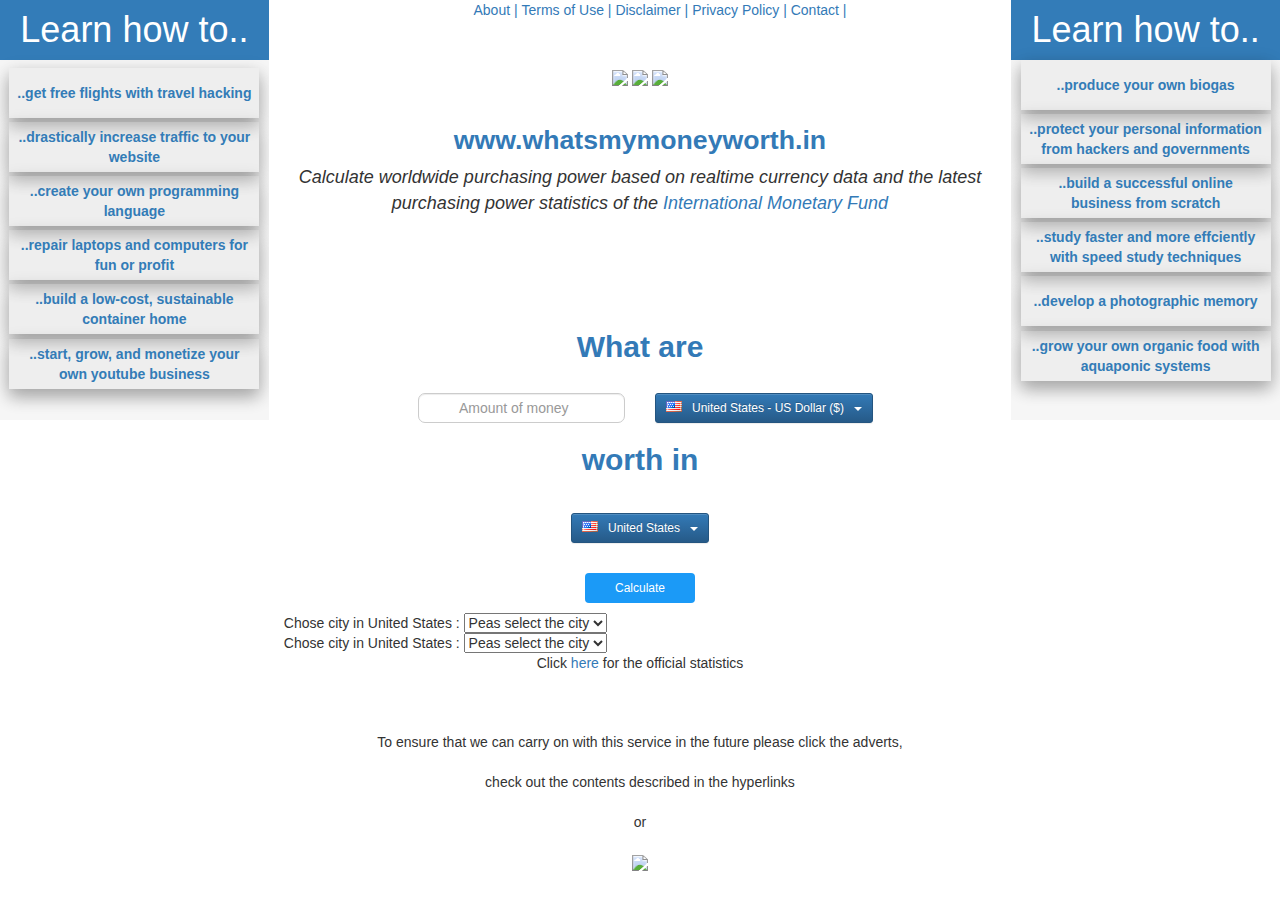
==== index.html @ 8c735645 "31.07.20017" ====
<!DOCTYPE html>
<html lang="en">
<head>

    <!--Google Analytics code-->

    <script>
        (function (i, s, o, g, r, a, m) {
            i['GoogleAnalyticsObject'] = r;
            i[r] = i[r] || function () {
                        (i[r].q = i[r].q || []).push(arguments)
                    }, i[r].l = 1 * new Date();
            a = s.createElement(o),
                    m = s.getElementsByTagName(o)[0];
            a.async = 1;
            a.src = g;
            m.parentNode.insertBefore(a, m)
        })(window, document, 'script', 'https://www.google-analytics.com/analytics.js', 'ga');

        ga('create', 'UA-99021701-1', 'auto');
        ga('send', 'pageview');


    </script>

    <script type="text/javascript"
            src="//platform-api.sharethis.com/js/sharethis.js#property=5920be55f3643b00123058ea&product=sticky-share-buttons"></script>

    <meta charset="UTF-8">
    <title>Whatsmymoneyworth.in</title>
    <link rel='shortcut icon' type='image/x-icon' href='/favicon.ico'/>

    <!-- Latest compiled and minified CSS -->

    <link rel="stylesheet" href="/css/bootstrap.min.css">

    <!-- Optional theme -->

    <link rel="stylesheet" href="/css/bootstrap-theme.min.css">
    <link href="/css/buttons.css" rel="stylesheet">
    <link href="/css/flags.css" rel="stylesheet">
    <link rel="stylesheet" href="/css/flag-icon.css">

    <link rel="stylesheet" href="/css/whatsmymoneyworth.css" type="text/css">
    <!-- Latest compiled and minified JavaScript -->


    <link rel="stylesheet" href="css/adaptive.css">


    <meta property="og:url" content="http://www.whatsmymoneyworth.in"/>
    <meta property="og:type" content="website"/>
    <meta property="og:title" content="www.whatsmymoneyworth.in"/>
    <meta property="og:description"
          content="Purchasing Power Calculator - Calculates your money's worldwide purchasing power"/>
    <meta property="og:image" content="favicon.ico"/>
</head>
<body>


<div class="col-md-12 first-wrapper">

    <script>(function (d, s, id) {
        var js, fjs = d.getElementsByTagName(s)[0];
        if (d.getElementById(id)) return;
        js = d.createElement(s);
        js.id = id;
        js.src = "//connect.facebook.net/en_US/sdk.js#xfbml=1&version=v2.9";
        fjs.parentNode.insertBefore(js, fjs);
    }(document, 'script', 'facebook-jssdk'));</script>


    <div class="col-xs-3 col-sm-3 col-md-3 col-md-3-a sidenav" id="mySidenav">
        <div class="top-h1-wrapper">
            <h1>Learn how to..</h1>
        </div>

        <a href="http://833e0yzc4suw3pc6sjoik1h83b.hop.clickbank.net/" target="_blank">
            <button>..get free flights with travel hacking</button>
        </a>
        <a href="http://5d3f5ysa5nmqeq3nv0pen7xme0.hop.clickbank.net/" target="_blank">
            <button>..drastically increase traffic to your website</button>
        </a>
        <a href="http://499af5z96mrofr8ek9-7j1ew0x.hop.clickbank.net/" target="_blank">
            <button>..create your own programming language</button>
        </a>
        <a href="http://ea1169te1pso7r02tjvx-m0ntx.hop.clickbank.net/" target="_blank">
            <button>..repair laptops and computers for fun or profit</button>
        </a>
        <a href="http://3eb155td9txpfn9a5bzbg9sd10.hop.clickbank.net/" target="_blank">
            <button>..build a low-cost, sustainable container home</button>
        </a>
        <a href="http://03c3fa5eajrv8p52055ihazm6f.hop.clickbank.net/" target="_blank">
            <button>..start, grow, and monetize your own youtube business</button>
        </a>
    </div>
    <div class="col-md-6 col-md-6-a col-sm-6 col-xs-6">

        <div class="col-md-12 text-center">
            <ul class="top-nav-menu">
                <a href="#" target="fenster"
                   onclick="window.open('link.html','fenster', 'width=600,height=450,status,resizable,scrollbars')">
                    <li>About |</li>
                </a>
                <a href="#" target="fenster"
                   onclick="window.open('link.html','fenster', 'width=600,height=450,status,resizable,scrollbars')">
                    <li>Terms of Use |</li>
                </a>
                <a href="disclaimer.html" target="fenster"
                   onclick="window.open('link.html','fenster', 'width=600,height=450,status,resizable,scrollbars')">
                    <li>Disclaimer |</li>
                </a>
                <a href="#" target="fenster"
                   onclick="window.open('link.html','fenster', 'width=600,height=450,status,resizable,scrollbars')">
                    <li>Privacy Policy |</li>
                </a>
                <a href="#" target="fenster"
                   onclick="window.open('link.html','fenster', 'width=600,height=450,status,resizable,scrollbars')">
                    <li>Contact |</li>
                </a>

            </ul>
            <br><br>
            <img src="favicon.ico" width="100px" class="top-img"/>
            <img src="favicon.ico" width="100px" class="top-img"/>
            <img src="favicon.ico" width="100px" class="top-img"/>

            <br><br>

            <h3 id="title" style="margin: 0 0 10px 0;"><a href="http://www.whatsmymoneyworth.in/">www.whatsmymoneyworth.in</a>
            </h3>
            <p class="calculate-worldwide"><i>Calculate worldwide purchasing power based on realtime currency data and
                the latest purchasing power statistics of the <a href="http://www.imf.org/external/index.htm">International
                    Monetary Fund</a></i></p><br><br>


        </div>


        <!--div class="row amazon-adsystem" style="padding-top: 470px; margin-left: -30px;">

            <iframe class="center-block" src="//rcm-na.amazon-adsystem.com/e/cm?o=1&p=48&l=ur1&category=electronics&f=ifr&linkID=6004eb9d7239cb6961696ec98f86d320&t=mimirian-20&tracking_id=mimirian-20" width="727" height="90" scrolling="no" border="0" marginwidth="0" style="border:none;" frameborder="0"></iframe>
        </div-->

        <h2 class="text-center text-primary what-are" style="font-weight:bold;">What are</h2>


        <form>


            <div class=" col-md-12 col-md-offset-2 text-center">
                <div class="col-md-4">
                    <input type="number" class="form-control amount-money" placeholder="Amount of money" name="amount"
                           step="0.01" style="display: inline-block;  border-radius: 7px; text-align:center;">
                </div>

                <div class="col-md-4">
                    <div class="flagstrap" id="user_countries_option" data-input-name="country1"
                         data-button-size="btn-sm" data-selected-country="US" data-scrollable-height="350px"></div>
                </div>
            </div>


            <h2 class="blue-color text-center font-bold mar-top-30 worth-in">worth in</h2>


            <div class="flagstrap text-center interest-country" id="interest_countries_option"
                 data-input-name="country2" data-selected-country="US" data-scrollable-height="350px"></div>

            <p class="text-center mar-top-10">
                <button type="submit" class="button button-rounded button-small button-primary">Calculate</button>
            </p>


        </form>


    </div>


    <div class="col-md-3 col-sm-3 col-xs-3 col-md-3-a sidenav2" id="mySidenav2">

        <div class="top-h1-wrapper">
            <h1>Learn how to..</h1>
        </div>

        <a href="http://38d25zyb-lxibq0fpysoyotczg.hop.clickbank.net/" target="_blank">
            <button>..produce your own biogas</button>
        </a>
        <a href="http://8f2d7zy74por3k3icfvftsfyz6.hop.clickbank.net/" target="_blank">
            <button>..protect your personal information from hackers and governments</button>
        </a>
        <a href="http://f5406z375xrlcx12tzy42zw90a.hop.clickbank.net/" target="_blank">
            <button>..build a successful online business from scratch</button>
        </a>
        <a href="http://3929736f3xvudy7-v90hz5573m.hop.clickbank.net/" target="_blank">
            <button>..study faster and more effciently with speed study techniques</button>
        </a>
        <a href="http://5b829bu95qxwflfbt9kqy9vge7.hop.clickbank.net/" target="_blank">
            <button>..develop a photographic memory</button>
        </a>
        <a href="http://e4327ax93kpuct9as4c40rdrd2.hop.clickbank.net/" target="_blank">
            <button>..grow your own organic food with aquaponic systems</button>
        </a>
    </div>
</div>


<!--div class="row">
    <div class="col-md-3 silver-block" style="height: 70px;"></div>
    <div class="col-md-6">

    </div>
    <div class="col-md-3 silver-block" style="height: 70px;"></div>
</div-->


<!--Left ad-->


<div class="col-md-12 col-sm-12 col-xs-12">


    <script type="text/javascript">
        ( function () {

            var block_width = window.innerWidth / 4;
            var block_width = Math.floor(block_width);
            if (block_width < 300) {
                block_width = 300;
            }
            if (window.CHITIKA === undefined) {
                window.CHITIKA = {'units': []};
            }
            ;
            var unit = {
                "calltype": "async[2]",
                "publisher": "Crizzly",
                "width": block_width,
                "height": 600,
                "sid": "Chitika Default"
            };
            var placement_id = window.CHITIKA.units.length;
            window.CHITIKA.units.push(unit);
            document.write('<div class="col-md-3 col-md-3-a col-sm-3 col-xs-3"><div id="chitikaAdBlock-' + placement_id + '"></div></div>');
        }());
    </script>
    <script type="text/javascript" src="//cdn.chitika.net/getads.js" async></script>


    <div class="col-md-6 col-md-6-a col-sm-6 col-xs-6">


        <div id="resultMessage"></div>
        <div id="spesifay">
            Chose city in <span id="contry_1"></span> : <select id ="select1">
                <option>Peas select the city</option>
            </select><br>
            Chose city in <span id="contry_2"></span> :
            <select id ="select2">
                <option>Peas select the city</option>
            </select>
            <!--<div class="flagstrap" id="user_city_option" data-input-name="city1"-->
                 <!--data-button-size="btn-sm" data-selected-country="US" data-scrollable-height="350px"></div>-->

        </div>


        <p class="text-center click-here">
            Click <a href="http://www.imf.org/external/datamapper/PPPEX@WEO/OEMDC/ADVEC/WEOWORLD">here</a> for the
            official statistics</p>


        <div class="center-block" style="width: 134px; padding-bottom: 30px;">
            <div class="fb-like" data-href="http://www.whatsmymoneyworth.in" data-width="300" data-layout="button_count"
                 data-action="like" data-size="large" data-show-faces="true" data-share="true"></div>
        </div>


        <!--Sharethis icons-->

        <div class="sharethis-inline-share-buttons"></div>

        <!--End Sharethis icons-->

        <div class="text-center ensure-text">
            To ensure that we can carry on with this service in the future please click the adverts,<br><br> check out
            the contents described in the hyperlinks <br><br> or <br><br>
        </div>

        <!--PayPal Button-->
        <div class="text-center paypal-but-wrap">
            <a href="https://www.paypal.com/cgi-bin/webscr?cmd=_s-xclick&hosted_button_id=XCH5MVWAGZ7LW&lc=US"
               target="_blank"><img src="https://www.paypalobjects.com/en_US/i/btn/btn_donateCC_LG.gif"
                                    border="0"></img></a>
        </div>

        <!--right ad-->

    </div>


    <script type="text/javascript">
        ( function () {


            var block_width = window.innerWidth / 4;
            var block_width = Math.floor(block_width);
            if (block_width < 300) {
                block_width = 300;
            }
            if (window.CHITIKA === undefined) {
                window.CHITIKA = {'units': []};
            }
            ;
            var unit = {
                "calltype": "async[2]",
                "publisher": "Crizzly",
                "width": block_width,
                "height": 600,
                "sid": "Chitika Default"
            };
            var placement_id = window.CHITIKA.units.length;
            window.CHITIKA.units.push(unit);
            document.write('<div class="col-md-3 col-md-3-a col-sm-3 col-xs-3 center-block chit-wrap chitikaAdBlock-1"><div id="chitikaAdBlock-' + placement_id + '"></div></div>');
        }());
    </script>
    <script type="text/javascript" src="//cdn.chitika.net/getads.js" async></script>


</div>

</div>


<!--Native amazon ad-->

<div class="col-md-12 amazon-wrapper" id="amazon-width">
    <div class="col-md-12">

        <div class="bottom-ad-2 center-block">

            <script type="text/javascript">
                amzn_assoc_placement = "adunit0";
                amzn_assoc_search_bar = "true";
                amzn_assoc_tracking_id = "mimirian-20";
                amzn_assoc_search_bar_position = "bottom";
                amzn_assoc_ad_mode = "search";
                amzn_assoc_ad_type = "smart";
                amzn_assoc_marketplace = "amazon";
                amzn_assoc_region = "US";
                amzn_assoc_title = "The latest from amazon.com";
                amzn_assoc_default_search_phrase = "Laptops";
                amzn_assoc_default_category = "All";
                amzn_assoc_linkid = "a9d5cdf8634a7ee1d11b83047d6c03ab";
            </script>
            <script src="//z-na.amazon-adsystem.com/widgets/onejs?MarketPlace=US"></script>
        </div>
    </div>
</div>


</div>


<script src="/js/jquery-1.12.4.min.js"></script>
<script src="/js/bootstrap.min.js"></script>
<script src="/js/jquery.flagstrap.js"></script>
<script src="/js/my.js"></script>


<script>
    console.log(window.innerWidth);

    if (window.innerWidth >= 1024) {
        innerWidth = Math.floor(window.innerWidth) - 30;
        $(".bottom-ad-2").css("width", innerWidth);
    }

</script>


</body>
</html>
---- css/flags.css ----
.flagstrap {
    display: inline-block;
    position: relative;
    width: 100%;
}

.flagstrap-icon {
    display: inline-block;
    width: 16px;
    height: 11px;
    background: url(flags.png) no-repeat
}

.flagstrap-placeholder,
.flagstrap-placeholder i {
  display: none
}

.flagstrap-icon.flagstrap-ad {
    background-position: -16px 0
}

.flagstrap-icon.flagstrap-ae {
    background-position: -32px 0
}

.flagstrap-icon.flagstrap-af {
    background-position: -48px 0
}

.flagstrap-icon.flagstrap-ag {
    background-position: -64px 0
}

.flagstrap-icon.flagstrap-ai {
    background-position: -80px 0
}

.flagstrap-icon.flagstrap-al {
    background-position: -96px 0
}

.flagstrap-icon.flagstrap-am {
    background-position: -112px 0
}

.flagstrap-icon.flagstrap-an {
    background-position: -128px 0
}

.flagstrap-icon.flagstrap-ao {
    background-position: -144px 0
}

.flagstrap-icon.flagstrap-ar {
    background-position: -160px 0
}

.flagstrap-icon.flagstrap-as {
    background-position: -176px 0
}

.flagstrap-icon.flagstrap-at {
    background-position: -192px 0
}

.flagstrap-icon.flagstrap-au {
    background-position: -208px 0
}

.flagstrap-icon.flagstrap-aw {
    background-position: -224px 0
}

.flagstrap-icon.flagstrap-az {
    background-position: -240px 0
}

.flagstrap-icon.flagstrap-ba {
    background-position: 0 -11px
}

.flagstrap-icon.flagstrap-bb {
    background-position: -16px -11px
}

.flagstrap-icon.flagstrap-bd {
    background-position: -32px -11px
}

.flagstrap-icon.flagstrap-be {
    background-position: -48px -11px
}

.flagstrap-icon.flagstrap-bf {
    background-position: -64px -11px
}

.flagstrap-icon.flagstrap-bg {
    background-position: -80px -11px
}

.flagstrap-icon.flagstrap-bh {
    background-position: -96px -11px
}

.flagstrap-icon.flagstrap-bi {
    background-position: -112px -11px
}

.flagstrap-icon.flagstrap-bj {
    background-position: -128px -11px
}

.flagstrap-icon.flagstrap-bm {
    background-position: -144px -11px
}

.flagstrap-icon.flagstrap-bn {
    background-position: -160px -11px
}

.flagstrap-icon.flagstrap-bo {
    background-position: -176px -11px
}

.flagstrap-icon.flagstrap-br {
    background-position: -192px -11px
}

.flagstrap-icon.flagstrap-bs {
    background-position: -208px -11px
}

.flagstrap-icon.flagstrap-bt {
    background-position: -224px -11px
}

.flagstrap-icon.flagstrap-bv {
    background-position: -240px -11px
}

.flagstrap-icon.flagstrap-bw {
    background-position: 0 -22px
}

.flagstrap-icon.flagstrap-by {
    background-position: -16px -22px
}

.flagstrap-icon.flagstrap-bz {
    background-position: -32px -22px
}

.flagstrap-icon.flagstrap-ca {
    background-position: -48px -22px
}

.flagstrap-icon.flagstrap-catalonia {
    background-position: -64px -22px
}

.flagstrap-icon.flagstrap-cd {
    background-position: -80px -22px
}

.flagstrap-icon.flagstrap-cf {
    background-position: -96px -22px
}

.flagstrap-icon.flagstrap-cg {
    background-position: -112px -22px
}

.flagstrap-icon.flagstrap-ch {
    background-position: -128px -22px
}

.flagstrap-icon.flagstrap-ci {
    background-position: -144px -22px
}

.flagstrap-icon.flagstrap-ck {
    background-position: -160px -22px
}

.flagstrap-icon.flagstrap-cl {
    background-position: -176px -22px
}

.flagstrap-icon.flagstrap-cm {
    background-position: -192px -22px
}

.flagstrap-icon.flagstrap-cn {
    background-position: -208px -22px
}

.flagstrap-icon.flagstrap-co {
    background-position: -224px -22px
}

.flagstrap-icon.flagstrap-cr {
    background-position: -240px -22px
}

.flagstrap-icon.flagstrap-cu {
    background-position: 0 -33px
}

.flagstrap-icon.flagstrap-cv {
    background-position: -16px -33px
}

.flagstrap-icon.flagstrap-cw {
    background-position: -32px -33px
}

.flagstrap-icon.flagstrap-cy {
    background-position: -48px -33px
}

.flagstrap-icon.flagstrap-cz {
    background-position: -64px -33px
}

.flagstrap-icon.flagstrap-de {
    background-position: -80px -33px
}

.flagstrap-icon.flagstrap-dj {
    background-position: -96px -33px
}

.flagstrap-icon.flagstrap-dk {
    background-position: -112px -33px
}

.flagstrap-icon.flagstrap-dm {
    background-position: -128px -33px
}

.flagstrap-icon.flagstrap-do {
    background-position: -144px -33px
}

.flagstrap-icon.flagstrap-dz {
    background-position: -160px -33px
}

.flagstrap-icon.flagstrap-ec {
    background-position: -176px -33px
}

.flagstrap-icon.flagstrap-ee {
    background-position: -192px -33px
}

.flagstrap-icon.flagstrap-eg {
    background-position: -208px -33px
}

.flagstrap-icon.flagstrap-eh {
    background-position: -224px -33px
}

.flagstrap-icon.flagstrap-england {
    background-position: -240px -33px
}

.flagstrap-icon.flagstrap-er {
    background-position: 0 -44px
}

.flagstrap-icon.flagstrap-es {
    background-position: -16px -44px
}

.flagstrap-icon.flagstrap-et {
    background-position: -32px -44px
}

.flagstrap-icon.flagstrap-eu {
    background-position: -48px -44px
}

.flagstrap-icon.flagstrap-fi {
    background-position: -64px -44px
}

.flagstrap-icon.flagstrap-fj {
    background-position: -80px -44px
}

.flagstrap-icon.flagstrap-fk {
    background-position: -96px -44px
}

.flagstrap-icon.flagstrap-fm {
    background-position: -112px -44px
}

.flagstrap-icon.flagstrap-fo {
    background-position: -128px -44px
}

.flagstrap-icon.flagstrap-fr {
    background-position: -144px -44px
}

.flagstrap-icon.flagstrap-ga {
    background-position: -160px -44px
}

.flagstrap-icon.flagstrap-gb {
    background-position: -176px -44px
}

.flagstrap-icon.flagstrap-gd {
    background-position: -192px -44px
}

.flagstrap-icon.flagstrap-ge {
    background-position: -208px -44px
}

.flagstrap-icon.flagstrap-gf {
    background-position: -224px -44px
}

.flagstrap-icon.flagstrap-gg {
    background-position: -240px -44px
}

.flagstrap-icon.flagstrap-gh {
    background-position: 0 -55px
}

.flagstrap-icon.flagstrap-gi {
    background-position: -16px -55px
}

.flagstrap-icon.flagstrap-gl {
    background-position: -32px -55px
}

.flagstrap-icon.flagstrap-gm {
    background-position: -48px -55px
}

.flagstrap-icon.flagstrap-gn {
    background-position: -64px -55px
}

.flagstrap-icon.flagstrap-gp {
    background-position: -80px -55px
}

.flagstrap-icon.flagstrap-gq {
    background-position: -96px -55px
}

.flagstrap-icon.flagstrap-gr {
    background-position: -112px -55px
}

.flagstrap-icon.flagstrap-gs {
    background-position: -128px -55px
}

.flagstrap-icon.flagstrap-gt {
    background-position: -144px -55px
}

.flagstrap-icon.flagstrap-gu {
    background-position: -160px -55px
}

.flagstrap-icon.flagstrap-gw {
    background-position: -176px -55px
}

.flagstrap-icon.flagstrap-gy {
    background-position: -192px -55px
}

.flagstrap-icon.flagstrap-hk {
    background-position: -208px -55px
}

.flagstrap-icon.flagstrap-hm {
    background-position: -224px -55px
}

.flagstrap-icon.flagstrap-hn {
    background-position: -240px -55px
}

.flagstrap-icon.flagstrap-hr {
    background-position: 0 -66px
}

.flagstrap-icon.flagstrap-ht {
    background-position: -16px -66px
}

.flagstrap-icon.flagstrap-hu {
    background-position: -32px -66px
}

.flagstrap-icon.flagstrap-ic {
    background-position: -48px -66px
}

.flagstrap-icon.flagstrap-id {
    background-position: -64px -66px
}

.flagstrap-icon.flagstrap-ie {
    background-position: -80px -66px
}

.flagstrap-icon.flagstrap-il {
    background-position: -96px -66px
}

.flagstrap-icon.flagstrap-im {
    background-position: -112px -66px
}

.flagstrap-icon.flagstrap-in {
    background-position: -128px -66px
}

.flagstrap-icon.flagstrap-io {
    background-position: -144px -66px
}

.flagstrap-icon.flagstrap-iq {
    background-position: -160px -66px
}

.flagstrap-icon.flagstrap-ir {
    background-position: -176px -66px
}

.flagstrap-icon.flagstrap-is {
    background-position: -192px -66px
}

.flagstrap-icon.flagstrap-it {
    background-position: -208px -66px
}

.flagstrap-icon.flagstrap-je {
    background-position: -224px -66px
}

.flagstrap-icon.flagstrap-jm {
    background-position: -240px -66px
}

.flagstrap-icon.flagstrap-jo {
    background-position: 0 -77px
}

.flagstrap-icon.flagstrap-jp {
    background-position: -16px -77px
}

.flagstrap-icon.flagstrap-ke {
    background-position: -32px -77px
}

.flagstrap-icon.flagstrap-kg {
    background-position: -48px -77px
}

.flagstrap-icon.flagstrap-kh {
    background-position: -64px -77px
}

.flagstrap-icon.flagstrap-ki {
    background-position: -80px -77px
}

.flagstrap-icon.flagstrap-km {
    background-position: -96px -77px
}

.flagstrap-icon.flagstrap-kn {
    background-position: -112px -77px
}

.flagstrap-icon.flagstrap-kp {
    background-position: -128px -77px
}

.flagstrap-icon.flagstrap-kr {
    background-position: -144px -77px
}

.flagstrap-icon.flagstrap-kurdistan {
    background-position: -160px -77px
}

.flagstrap-icon.flagstrap-kw {
    background-position: -176px -77px
}

.flagstrap-icon.flagstrap-ky {
    background-position: -192px -77px
}

.flagstrap-icon.flagstrap-kz {
    background-position: -208px -77px
}

.flagstrap-icon.flagstrap-la {
    background-position: -224px -77px
}

.flagstrap-icon.flagstrap-lb {
    background-position: -240px -77px
}

.flagstrap-icon.flagstrap-lc {
    background-position: 0 -88px
}

.flagstrap-icon.flagstrap-li {
    background-position: -16px -88px
}

.flagstrap-icon.flagstrap-lk {
    background-position: -32px -88px
}

.flagstrap-icon.flagstrap-lr {
    background-position: -48px -88px
}

.flagstrap-icon.flagstrap-ls {
    background-position: -64px -88px
}

.flagstrap-icon.flagstrap-lt {
    background-position: -80px -88px
}

.flagstrap-icon.flagstrap-lu {
    background-position: -96px -88px
}

.flagstrap-icon.flagstrap-lv {
    background-position: -112px -88px
}

.flagstrap-icon.flagstrap-ly {
    background-position: -128px -88px
}

.flagstrap-icon.flagstrap-ma {
    background-position: -144px -88px
}

.flagstrap-icon.flagstrap-mc {
    background-position: -160px -88px
}

.flagstrap-icon.flagstrap-md {
    background-position: -176px -88px
}

.flagstrap-icon.flagstrap-me {
    background-position: -192px -88px
}

.flagstrap-icon.flagstrap-mg {
    background-position: -208px -88px
}

.flagstrap-icon.flagstrap-mh {
    background-position: -224px -88px
}

.flagstrap-icon.flagstrap-mk {
    background-position: -240px -88px
}

.flagstrap-icon.flagstrap-ml {
    background-position: 0 -99px
}

.flagstrap-icon.flagstrap-mm {
    background-position: -16px -99px
}

.flagstrap-icon.flagstrap-mn {
    background-position: -32px -99px
}

.flagstrap-icon.flagstrap-mo {
    background-position: -48px -99px
}

.flagstrap-icon.flagstrap-mp {
    background-position: -64px -99px
}

.flagstrap-icon.flagstrap-mq {
    background-position: -80px -99px
}

.flagstrap-icon.flagstrap-mr {
    background-position: -96px -99px
}

.flagstrap-icon.flagstrap-ms {
    background-position: -112px -99px
}

.flagstrap-icon.flagstrap-mt {
    background-position: -128px -99px
}

.flagstrap-icon.flagstrap-mu {
    background-position: -144px -99px
}

.flagstrap-icon.flagstrap-mv {
    background-position: -160px -99px
}

.flagstrap-icon.flagstrap-mw {
    background-position: -176px -99px
}

.flagstrap-icon.flagstrap-mx {
    background-position: -192px -99px
}

.flagstrap-icon.flagstrap-my {
    background-position: -208px -99px
}

.flagstrap-icon.flagstrap-mz {
    background-position: -224px -99px
}

.flagstrap-icon.flagstrap-na {
    background-position: -240px -99px
}

.flagstrap-icon.flagstrap-nc {
    background-position: 0 -110px
}

.flagstrap-icon.flagstrap-ne {
    background-position: -16px -110px
}

.flagstrap-icon.flagstrap-nf {
    background-position: -32px -110px
}

.flagstrap-icon.flagstrap-ng {
    background-position: -48px -110px
}

.flagstrap-icon.flagstrap-ni {
    background-position: -64px -110px
}

.flagstrap-icon.flagstrap-nl {
    background-position: -80px -110px
}

.flagstrap-icon.flagstrap-no {
    background-position: -96px -110px
}

.flagstrap-icon.flagstrap-np {
    background-position: -112px -110px
}

.flagstrap-icon.flagstrap-nr {
    background-position: -128px -110px
}

.flagstrap-icon.flagstrap-nu {
    background-position: -144px -110px
}

.flagstrap-icon.flagstrap-nz {
    background-position: -160px -110px
}

.flagstrap-icon.flagstrap-om {
    background-position: -176px -110px
}

.flagstrap-icon.flagstrap-pa {
    background-position: -192px -110px
}

.flagstrap-icon.flagstrap-pe {
    background-position: -208px -110px
}

.flagstrap-icon.flagstrap-pf {
    background-position: -224px -110px
}

.flagstrap-icon.flagstrap-pg {
    background-position: -240px -110px
}

.flagstrap-icon.flagstrap-ph {
    background-position: 0 -121px
}

.flagstrap-icon.flagstrap-pk {
    background-position: -16px -121px
}

.flagstrap-icon.flagstrap-pl {
    background-position: -32px -121px
}

.flagstrap-icon.flagstrap-pm {
    background-position: -48px -121px
}

.flagstrap-icon.flagstrap-pn {
    background-position: -64px -121px
}

.flagstrap-icon.flagstrap-pr {
    background-position: -80px -121px
}

.flagstrap-icon.flagstrap-ps {
    background-position: -96px -121px
}

.flagstrap-icon.flagstrap-pt {
    background-position: -112px -121px
}

.flagstrap-icon.flagstrap-pw {
    background-position: -128px -121px
}

.flagstrap-icon.flagstrap-py {
    background-position: -144px -121px
}

.flagstrap-icon.flagstrap-qa {
    background-position: -160px -121px
}

.flagstrap-icon.flagstrap-re {
    background-position: -176px -121px
}

.flagstrap-icon.flagstrap-ro {
    background-position: -192px -121px
}

.flagstrap-icon.flagstrap-rs {
    background-position: -208px -121px
}

.flagstrap-icon.flagstrap-ru {
    background-position: -224px -121px
}

.flagstrap-icon.flagstrap-rw {
    background-position: -240px -121px
}

.flagstrap-icon.flagstrap-sa {
    background-position: 0 -132px
}

.flagstrap-icon.flagstrap-sb {
    background-position: -16px -132px
}

.flagstrap-icon.flagstrap-sc {
    background-position: -32px -132px
}

.flagstrap-icon.flagstrap-scotland {
    background-position: -48px -132px
}

.flagstrap-icon.flagstrap-sd {
    background-position: -64px -132px
}

.flagstrap-icon.flagstrap-se {
    background-position: -80px -132px
}

.flagstrap-icon.flagstrap-sg {
    background-position: -96px -132px
}

.flagstrap-icon.flagstrap-sh {
    background-position: -112px -132px
}

.flagstrap-icon.flagstrap-si {
    background-position: -128px -132px
}

.flagstrap-icon.flagstrap-sk {
    background-position: -144px -132px
}

.flagstrap-icon.flagstrap-sl {
    background-position: -160px -132px
}

.flagstrap-icon.flagstrap-sm {
    background-position: -176px -132px
}

.flagstrap-icon.flagstrap-sn {
    background-position: -192px -132px
}

.flagstrap-icon.flagstrap-so {
    background-position: -208px -132px
}

.flagstrap-icon.flagstrap-somaliland {
    background-position: -224px -132px
}

.flagstrap-icon.flagstrap-sr {
    background-position: -240px -132px
}

.flagstrap-icon.flagstrap-ss {
    background-position: 0 -143px
}

.flagstrap-icon.flagstrap-st {
    background-position: -16px -143px
}

.flagstrap-icon.flagstrap-sv {
    background-position: -32px -143px
}

.flagstrap-icon.flagstrap-sx {
    background-position: -48px -143px
}

.flagstrap-icon.flagstrap-sy {
    background-position: -64px -143px
}

.flagstrap-icon.flagstrap-sz {
    background-position: -80px -143px
}

.flagstrap-icon.flagstrap-tc {
    background-position: -96px -143px
}

.flagstrap-icon.flagstrap-td {
    background-position: -112px -143px
}

.flagstrap-icon.flagstrap-tf {
    background-position: -128px -143px
}

.flagstrap-icon.flagstrap-tg {
    background-position: -144px -143px
}

.flagstrap-icon.flagstrap-th {
    background-position: -160px -143px
}

.flagstrap-icon.flagstrap-tj {
    background-position: -176px -143px
}

.flagstrap-icon.flagstrap-tk {
    background-position: -192px -143px
}

.flagstrap-icon.flagstrap-tl {
    background-position: -208px -143px
}

.flagstrap-icon.flagstrap-tm {
    background-position: -224px -143px
}

.flagstrap-icon.flagstrap-tn {
    background-position: -240px -143px
}

.flagstrap-icon.flagstrap-to {
    background-position: 0 -154px
}

.flagstrap-icon.flagstrap-tr {
    background-position: -16px -154px
}

.flagstrap-icon.flagstrap-tt {
    background-position: -32px -154px
}

.flagstrap-icon.flagstrap-tv {
    background-position: -48px -154px
}

.flagstrap-icon.flagstrap-tw {
    background-position: -64px -154px
}

.flagstrap-icon.flagstrap-tz {
    background-position: -80px -154px
}

.flagstrap-icon.flagstrap-ua {
    background-position: -96px -154px
}

.flagstrap-icon.flagstrap-ug {
    background-position: -112px -154px
}

.flagstrap-icon.flagstrap-um {
    background-position: -128px -154px
}

.flagstrap-icon.flagstrap-us {
    background-position: -144px -154px
}

.flagstrap-icon.flagstrap-uy {
    background-position: -160px -154px
}

.flagstrap-icon.flagstrap-uz {
    background-position: -176px -154px
}

.flagstrap-icon.flagstrap-va {
    background-position: -192px -154px
}

.flagstrap-icon.flagstrap-vc {
    background-position: -208px -154px
}

.flagstrap-icon.flagstrap-ve {
    background-position: -224px -154px
}

.flagstrap-icon.flagstrap-vg {
    background-position: -240px -154px
}

.flagstrap-icon.flagstrap-vi {
    background-position: 0 -165px
}

.flagstrap-icon.flagstrap-vn {
    background-position: -16px -165px
}

.flagstrap-icon.flagstrap-vu {
    background-position: -32px -165px
}

.flagstrap-icon.flagstrap-wales {
    background-position: -48px -165px
}

.flagstrap-icon.flagstrap-wf {
    background-position: -64px -165px
}

.flagstrap-icon.flagstrap-ws {
    background-position: -80px -165px
}

.flagstrap-icon.flagstrap-ye {
    background-position: -96px -165px
}

.flagstrap-icon.flagstrap-yt {
    background-position: -112px -165px
}

.flagstrap-icon.flagstrap-za {
    background-position: -128px -165px
}

.flagstrap-icon.flagstrap-zanzibar {
    background-position: -144px -165px
}

.flagstrap-icon.flagstrap-zm {
    background-position: -160px -165px
}

.flagstrap-icon.flagstrap-zw {
    background-position: -176px -165px
}
---- css/flag-icon.css ----
.flag-icon-background {
  background-size: contain;
  background-position: 50%;
  background-repeat: no-repeat;
}
.flag-icon {
  background-size: contain;
  background-position: 50%;
  background-repeat: no-repeat;
  position: relative;
  display: inline-block;
  width: 1.33333333em;
  line-height: 1em;
}
.flag-icon:before {
  content: "\00a0";
}
.flag-icon.flag-icon-squared {
  width: 1em;
}
.flag-icon-ad {
  background-image: url(../flags/4x3/ad.svg);
}
.flag-icon-ad.flag-icon-squared {
  background-image: url(../flags/1x1/ad.svg);
}
.flag-icon-ae {
  background-image: url(../flags/4x3/ae.svg);
}
.flag-icon-ae.flag-icon-squared {
  background-image: url(../flags/1x1/ae.svg);
}
.flag-icon-af {
  background-image: url(../flags/4x3/af.svg);
}
.flag-icon-af.flag-icon-squared {
  background-image: url(../flags/1x1/af.svg);
}
.flag-icon-ag {
  background-image: url(../flags/4x3/ag.svg);
}
.flag-icon-ag.flag-icon-squared {
  background-image: url(../flags/1x1/ag.svg);
}
.flag-icon-ai {
  background-image: url(../flags/4x3/ai.svg);
}
.flag-icon-ai.flag-icon-squared {
  background-image: url(../flags/1x1/ai.svg);
}
.flag-icon-al {
  background-image: url(../flags/4x3/al.svg);
}
.flag-icon-al.flag-icon-squared {
  background-image: url(../flags/1x1/al.svg);
}
.flag-icon-am {
  background-image: url(../flags/4x3/am.svg);
}
.flag-icon-am.flag-icon-squared {
  background-image: url(../flags/1x1/am.svg);
}
.flag-icon-ao {
  background-image: url(../flags/4x3/ao.svg);
}
.flag-icon-ao.flag-icon-squared {
  background-image: url(../flags/1x1/ao.svg);
}
.flag-icon-aq {
  background-image: url(../flags/4x3/aq.svg);
}
.flag-icon-aq.flag-icon-squared {
  background-image: url(../flags/1x1/aq.svg);
}
.flag-icon-ar {
  background-image: url(../flags/4x3/ar.svg);
}
.flag-icon-ar.flag-icon-squared {
  background-image: url(../flags/1x1/ar.svg);
}
.flag-icon-as {
  background-image: url(../flags/4x3/as.svg);
}
.flag-icon-as.flag-icon-squared {
  background-image: url(../flags/1x1/as.svg);
}
.flag-icon-at {
  background-image: url(../flags/4x3/at.svg);
}
.flag-icon-at.flag-icon-squared {
  background-image: url(../flags/1x1/at.svg);
}
.flag-icon-au {
  background-image: url(../flags/4x3/au.svg);
}
.flag-icon-au.flag-icon-squared {
  background-image: url(../flags/1x1/au.svg);
}
.flag-icon-aw {
  background-image: url(../flags/4x3/aw.svg);
}
.flag-icon-aw.flag-icon-squared {
  background-image: url(../flags/1x1/aw.svg);
}
.flag-icon-ax {
  background-image: url(../flags/4x3/ax.svg);
}
.flag-icon-ax.flag-icon-squared {
  background-image: url(../flags/1x1/ax.svg);
}
.flag-icon-az {
  background-image: url(../flags/4x3/az.svg);
}
.flag-icon-az.flag-icon-squared {
  background-image: url(../flags/1x1/az.svg);
}
.flag-icon-ba {
  background-image: url(../flags/4x3/ba.svg);
}
.flag-icon-ba.flag-icon-squared {
  background-image: url(../flags/1x1/ba.svg);
}
.flag-icon-bb {
  background-image: url(../flags/4x3/bb.svg);
}
.flag-icon-bb.flag-icon-squared {
  background-image: url(../flags/1x1/bb.svg);
}
.flag-icon-bd {
  background-image: url(../flags/4x3/bd.svg);
}
.flag-icon-bd.flag-icon-squared {
  background-image: url(../flags/1x1/bd.svg);
}
.flag-icon-be {
  background-image: url(../flags/4x3/be.svg);
}
.flag-icon-be.flag-icon-squared {
  background-image: url(../flags/1x1/be.svg);
}
.flag-icon-bf {
  background-image: url(../flags/4x3/bf.svg);
}
.flag-icon-bf.flag-icon-squared {
  background-image: url(../flags/1x1/bf.svg);
}
.flag-icon-bg {
  background-image: url(../flags/4x3/bg.svg);
}
.flag-icon-bg.flag-icon-squared {
  background-image: url(../flags/1x1/bg.svg);
}
.flag-icon-bh {
  background-image: url(../flags/4x3/bh.svg);
}
.flag-icon-bh.flag-icon-squared {
  background-image: url(../flags/1x1/bh.svg);
}
.flag-icon-bi {
  background-image: url(../flags/4x3/bi.svg);
}
.flag-icon-bi.flag-icon-squared {
  background-image: url(../flags/1x1/bi.svg);
}
.flag-icon-bj {
  background-image: url(../flags/4x3/bj.svg);
}
.flag-icon-bj.flag-icon-squared {
  background-image: url(../flags/1x1/bj.svg);
}
.flag-icon-bl {
  background-image: url(../flags/4x3/bl.svg);
}
.flag-icon-bl.flag-icon-squared {
  background-image: url(../flags/1x1/bl.svg);
}
.flag-icon-bm {
  background-image: url(../flags/4x3/bm.svg);
}
.flag-icon-bm.flag-icon-squared {
  background-image: url(../flags/1x1/bm.svg);
}
.flag-icon-bn {
  background-image: url(../flags/4x3/bn.svg);
}
.flag-icon-bn.flag-icon-squared {
  background-image: url(../flags/1x1/bn.svg);
}
.flag-icon-bo {
  background-image: url(../flags/4x3/bo.svg);
}
.flag-icon-bo.flag-icon-squared {
  background-image: url(../flags/1x1/bo.svg);
}
.flag-icon-bq {
  background-image: url(../flags/4x3/bq.svg);
}
.flag-icon-bq.flag-icon-squared {
  background-image: url(../flags/1x1/bq.svg);
}
.flag-icon-br {
  background-image: url(../flags/4x3/br.svg);
}
.flag-icon-br.flag-icon-squared {
  background-image: url(../flags/1x1/br.svg);
}
.flag-icon-bs {
  background-image: url(../flags/4x3/bs.svg);
}
.flag-icon-bs.flag-icon-squared {
  background-image: url(../flags/1x1/bs.svg);
}
.flag-icon-bt {
  background-image: url(../flags/4x3/bt.svg);
}
.flag-icon-bt.flag-icon-squared {
  background-image: url(../flags/1x1/bt.svg);
}
.flag-icon-bv {
  background-image: url(../flags/4x3/bv.svg);
}
.flag-icon-bv.flag-icon-squared {
  background-image: url(../flags/1x1/bv.svg);
}
.flag-icon-bw {
  background-image: url(../flags/4x3/bw.svg);
}
.flag-icon-bw.flag-icon-squared {
  background-image: url(../flags/1x1/bw.svg);
}
.flag-icon-by {
  background-image: url(../flags/4x3/by.svg);
}
.flag-icon-by.flag-icon-squared {
  background-image: url(../flags/1x1/by.svg);
}
.flag-icon-bz {
  background-image: url(../flags/4x3/bz.svg);
}
.flag-icon-bz.flag-icon-squared {
  background-image: url(../flags/1x1/bz.svg);
}
.flag-icon-ca {
  background-image: url(../flags/4x3/ca.svg);
}
.flag-icon-ca.flag-icon-squared {
  background-image: url(../flags/1x1/ca.svg);
}
.flag-icon-cc {
  background-image: url(../flags/4x3/cc.svg);
}
.flag-icon-cc.flag-icon-squared {
  background-image: url(../flags/1x1/cc.svg);
}
.flag-icon-cd {
  background-image: url(../flags/4x3/cd.svg);
}
.flag-icon-cd.flag-icon-squared {
  background-image: url(../flags/1x1/cd.svg);
}
.flag-icon-cf {
  background-image: url(../flags/4x3/cf.svg);
}
.flag-icon-cf.flag-icon-squared {
  background-image: url(../flags/1x1/cf.svg);
}
.flag-icon-cg {
  background-image: url(../flags/4x3/cg.svg);
}
.flag-icon-cg.flag-icon-squared {
  background-image: url(../flags/1x1/cg.svg);
}
.flag-icon-ch {
  background-image: url(../flags/4x3/ch.svg);
}
.flag-icon-ch.flag-icon-squared {
  background-image: url(../flags/1x1/ch.svg);
}
.flag-icon-ci {
  background-image: url(../flags/4x3/ci.svg);
}
.flag-icon-ci.flag-icon-squared {
  background-image: url(../flags/1x1/ci.svg);
}
.flag-icon-ck {
  background-image: url(../flags/4x3/ck.svg);
}
.flag-icon-ck.flag-icon-squared {
  background-image: url(../flags/1x1/ck.svg);
}
.flag-icon-cl {
  background-image: url(../flags/4x3/cl.svg);
}
.flag-icon-cl.flag-icon-squared {
  background-image: url(../flags/1x1/cl.svg);
}
.flag-icon-cm {
  background-image: url(../flags/4x3/cm.svg);
}
.flag-icon-cm.flag-icon-squared {
  background-image: url(../flags/1x1/cm.svg);
}
.flag-icon-cn {
  background-image: url(../flags/4x3/cn.svg);
}
.flag-icon-cn.flag-icon-squared {
  background-image: url(../flags/1x1/cn.svg);
}
.flag-icon-co {
  background-image: url(../flags/4x3/co.svg);
}
.flag-icon-co.flag-icon-squared {
  background-image: url(../flags/1x1/co.svg);
}
.flag-icon-cr {
  background-image: url(../flags/4x3/cr.svg);
}
.flag-icon-cr.flag-icon-squared {
  background-image: url(../flags/1x1/cr.svg);
}
.flag-icon-cu {
  background-image: url(../flags/4x3/cu.svg);
}
.flag-icon-cu.flag-icon-squared {
  background-image: url(../flags/1x1/cu.svg);
}
.flag-icon-cv {
  background-image: url(../flags/4x3/cv.svg);
}
.flag-icon-cv.flag-icon-squared {
  background-image: url(../flags/1x1/cv.svg);
}
.flag-icon-cw {
  background-image: url(../flags/4x3/cw.svg);
}
.flag-icon-cw.flag-icon-squared {
  background-image: url(../flags/1x1/cw.svg);
}
.flag-icon-cx {
  background-image: url(../flags/4x3/cx.svg);
}
.flag-icon-cx.flag-icon-squared {
  background-image: url(../flags/1x1/cx.svg);
}
.flag-icon-cy {
  background-image: url(../flags/4x3/cy.svg);
}
.flag-icon-cy.flag-icon-squared {
  background-image: url(../flags/1x1/cy.svg);
}
.flag-icon-cz {
  background-image: url(../flags/4x3/cz.svg);
}
.flag-icon-cz.flag-icon-squared {
  background-image: url(../flags/1x1/cz.svg);
}
.flag-icon-de {
  background-image: url(../flags/4x3/de.svg);
}
.flag-icon-de.flag-icon-squared {
  background-image: url(../flags/1x1/de.svg);
}
.flag-icon-dj {
  background-image: url(../flags/4x3/dj.svg);
}
.flag-icon-dj.flag-icon-squared {
  background-image: url(../flags/1x1/dj.svg);
}
.flag-icon-dk {
  background-image: url(../flags/4x3/dk.svg);
}
.flag-icon-dk.flag-icon-squared {
  background-image: url(../flags/1x1/dk.svg);
}
.flag-icon-dm {
  background-image: url(../flags/4x3/dm.svg);
}
.flag-icon-dm.flag-icon-squared {
  background-image: url(../flags/1x1/dm.svg);
}
.flag-icon-do {
  background-image: url(../flags/4x3/do.svg);
}
.flag-icon-do.flag-icon-squared {
  background-image: url(../flags/1x1/do.svg);
}
.flag-icon-dz {
  background-image: url(../flags/4x3/dz.svg);
}
.flag-icon-dz.flag-icon-squared {
  background-image: url(../flags/1x1/dz.svg);
}
.flag-icon-ec {
  background-image: url(../flags/4x3/ec.svg);
}
.flag-icon-ec.flag-icon-squared {
  background-image: url(../flags/1x1/ec.svg);
}
.flag-icon-ee {
  background-image: url(../flags/4x3/ee.svg);
}
.flag-icon-ee.flag-icon-squared {
  background-image: url(../flags/1x1/ee.svg);
}
.flag-icon-eg {
  background-image: url(../flags/4x3/eg.svg);
}
.flag-icon-eg.flag-icon-squared {
  background-image: url(../flags/1x1/eg.svg);
}
.flag-icon-eh {
  background-image: url(../flags/4x3/eh.svg);
}
.flag-icon-eh.flag-icon-squared {
  background-image: url(../flags/1x1/eh.svg);
}
.flag-icon-er {
  background-image: url(../flags/4x3/er.svg);
}
.flag-icon-er.flag-icon-squared {
  background-image: url(../flags/1x1/er.svg);
}
.flag-icon-es {
  background-image: url(../flags/4x3/es.svg);
}
.flag-icon-es.flag-icon-squared {
  background-image: url(../flags/1x1/es.svg);
}
.flag-icon-et {
  background-image: url(../flags/4x3/et.svg);
}
.flag-icon-et.flag-icon-squared {
  background-image: url(../flags/1x1/et.svg);
}
.flag-icon-fi {
  background-image: url(../flags/4x3/fi.svg);
}
.flag-icon-fi.flag-icon-squared {
  background-image: url(../flags/1x1/fi.svg);
}
.flag-icon-fj {
  background-image: url(../flags/4x3/fj.svg);
}
.flag-icon-fj.flag-icon-squared {
  background-image: url(../flags/1x1/fj.svg);
}
.flag-icon-fk {
  background-image: url(../flags/4x3/fk.svg);
}
.flag-icon-fk.flag-icon-squared {
  background-image: url(../flags/1x1/fk.svg);
}
.flag-icon-fm {
  background-image: url(../flags/4x3/fm.svg);
}
.flag-icon-fm.flag-icon-squared {
  background-image: url(../flags/1x1/fm.svg);
}
.flag-icon-fo {
  background-image: url(../flags/4x3/fo.svg);
}
.flag-icon-fo.flag-icon-squared {
  background-image: url(../flags/1x1/fo.svg);
}
.flag-icon-fr {
  background-image: url(../flags/4x3/fr.svg);
}
.flag-icon-fr.flag-icon-squared {
  background-image: url(../flags/1x1/fr.svg);
}
.flag-icon-ga {
  background-image: url(../flags/4x3/ga.svg);
}
.flag-icon-ga.flag-icon-squared {
  background-image: url(../flags/1x1/ga.svg);
}
.flag-icon-gb {
  background-image: url(../flags/4x3/gb.svg);
}
.flag-icon-gb.flag-icon-squared {
  background-image: url(../flags/1x1/gb.svg);
}
.flag-icon-gd {
  background-image: url(../flags/4x3/gd.svg);
}
.flag-icon-gd.flag-icon-squared {
  background-image: url(../flags/1x1/gd.svg);
}
.flag-icon-ge {
  background-image: url(../flags/4x3/ge.svg);
}
.flag-icon-ge.flag-icon-squared {
  background-image: url(../flags/1x1/ge.svg);
}
.flag-icon-gf {
  background-image: url(../flags/4x3/gf.svg);
}
.flag-icon-gf.flag-icon-squared {
  background-image: url(../flags/1x1/gf.svg);
}
.flag-icon-gg {
  background-image: url(../flags/4x3/gg.svg);
}
.flag-icon-gg.flag-icon-squared {
  background-image: url(../flags/1x1/gg.svg);
}
.flag-icon-gh {
  background-image: url(../flags/4x3/gh.svg);
}
.flag-icon-gh.flag-icon-squared {
  background-image: url(../flags/1x1/gh.svg);
}
.flag-icon-gi {
  background-image: url(../flags/4x3/gi.svg);
}
.flag-icon-gi.flag-icon-squared {
  background-image: url(../flags/1x1/gi.svg);
}
.flag-icon-gl {
  background-image: url(../flags/4x3/gl.svg);
}
.flag-icon-gl.flag-icon-squared {
  background-image: url(../flags/1x1/gl.svg);
}
.flag-icon-gm {
  background-image: url(../flags/4x3/gm.svg);
}
.flag-icon-gm.flag-icon-squared {
  background-image: url(../flags/1x1/gm.svg);
}
.flag-icon-gn {
  background-image: url(../flags/4x3/gn.svg);
}
.flag-icon-gn.flag-icon-squared {
  background-image: url(../flags/1x1/gn.svg);
}
.flag-icon-gp {
  background-image: url(../flags/4x3/gp.svg);
}
.flag-icon-gp.flag-icon-squared {
  background-image: url(../flags/1x1/gp.svg);
}
.flag-icon-gq {
  background-image: url(../flags/4x3/gq.svg);
}
.flag-icon-gq.flag-icon-squared {
  background-image: url(../flags/1x1/gq.svg);
}
.flag-icon-gr {
  background-image: url(../flags/4x3/gr.svg);
}
.flag-icon-gr.flag-icon-squared {
  background-image: url(../flags/1x1/gr.svg);
}
.flag-icon-gs {
  background-image: url(../flags/4x3/gs.svg);
}
.flag-icon-gs.flag-icon-squared {
  background-image: url(../flags/1x1/gs.svg);
}
.flag-icon-gt {
  background-image: url(../flags/4x3/gt.svg);
}
.flag-icon-gt.flag-icon-squared {
  background-image: url(../flags/1x1/gt.svg);
}
.flag-icon-gu {
  background-image: url(../flags/4x3/gu.svg);
}
.flag-icon-gu.flag-icon-squared {
  background-image: url(../flags/1x1/gu.svg);
}
.flag-icon-gw {
  background-image: url(../flags/4x3/gw.svg);
}
.flag-icon-gw.flag-icon-squared {
  background-image: url(../flags/1x1/gw.svg);
}
.flag-icon-gy {
  background-image: url(../flags/4x3/gy.svg);
}
.flag-icon-gy.flag-icon-squared {
  background-image: url(../flags/1x1/gy.svg);
}
.flag-icon-hk {
  background-image: url(../flags/4x3/hk.svg);
}
.flag-icon-hk.flag-icon-squared {
  background-image: url(../flags/1x1/hk.svg);
}
.flag-icon-hm {
  background-image: url(../flags/4x3/hm.svg);
}
.flag-icon-hm.flag-icon-squared {
  background-image: url(../flags/1x1/hm.svg);
}
.flag-icon-hn {
  background-image: url(../flags/4x3/hn.svg);
}
.flag-icon-hn.flag-icon-squared {
  background-image: url(../flags/1x1/hn.svg);
}
.flag-icon-hr {
  background-image: url(../flags/4x3/hr.svg);
}
.flag-icon-hr.flag-icon-squared {
  background-image: url(../flags/1x1/hr.svg);
}
.flag-icon-ht {
  background-image: url(../flags/4x3/ht.svg);
}
.flag-icon-ht.flag-icon-squared {
  background-image: url(../flags/1x1/ht.svg);
}
.flag-icon-hu {
  background-image: url(../flags/4x3/hu.svg);
}
.flag-icon-hu.flag-icon-squared {
  background-image: url(../flags/1x1/hu.svg);
}
.flag-icon-id {
  background-image: url(../flags/4x3/id.svg);
}
.flag-icon-id.flag-icon-squared {
  background-image: url(../flags/1x1/id.svg);
}
.flag-icon-ie {
  background-image: url(../flags/4x3/ie.svg);
}
.flag-icon-ie.flag-icon-squared {
  background-image: url(../flags/1x1/ie.svg);
}
.flag-icon-il {
  background-image: url(../flags/4x3/il.svg);
}
.flag-icon-il.flag-icon-squared {
  background-image: url(../flags/1x1/il.svg);
}
.flag-icon-im {
  background-image: url(../flags/4x3/im.svg);
}
.flag-icon-im.flag-icon-squared {
  background-image: url(../flags/1x1/im.svg);
}
.flag-icon-in {
  background-image: url(../flags/4x3/in.svg);
}
.flag-icon-in.flag-icon-squared {
  background-image: url(../flags/1x1/in.svg);
}
.flag-icon-io {
  background-image: url(../flags/4x3/io.svg);
}
.flag-icon-io.flag-icon-squared {
  background-image: url(../flags/1x1/io.svg);
}
.flag-icon-iq {
  background-image: url(../flags/4x3/iq.svg);
}
.flag-icon-iq.flag-icon-squared {
  background-image: url(../flags/1x1/iq.svg);
}
.flag-icon-ir {
  background-image: url(../flags/4x3/ir.svg);
}
.flag-icon-ir.flag-icon-squared {
  background-image: url(../flags/1x1/ir.svg);
}
.flag-icon-is {
  background-image: url(../flags/4x3/is.svg);
}
.flag-icon-is.flag-icon-squared {
  background-image: url(../flags/1x1/is.svg);
}
.flag-icon-it {
  background-image: url(../flags/4x3/it.svg);
}
.flag-icon-it.flag-icon-squared {
  background-image: url(../flags/1x1/it.svg);
}
.flag-icon-je {
  background-image: url(../flags/4x3/je.svg);
}
.flag-icon-je.flag-icon-squared {
  background-image: url(../flags/1x1/je.svg);
}
.flag-icon-jm {
  background-image: url(../flags/4x3/jm.svg);
}
.flag-icon-jm.flag-icon-squared {
  background-image: url(../flags/1x1/jm.svg);
}
.flag-icon-jo {
  background-image: url(../flags/4x3/jo.svg);
}
.flag-icon-jo.flag-icon-squared {
  background-image: url(../flags/1x1/jo.svg);
}
.flag-icon-jp {
  background-image: url(../flags/4x3/jp.svg);
}
.flag-icon-jp.flag-icon-squared {
  background-image: url(../flags/1x1/jp.svg);
}
.flag-icon-ke {
  background-image: url(../flags/4x3/ke.svg);
}
.flag-icon-ke.flag-icon-squared {
  background-image: url(../flags/1x1/ke.svg);
}
.flag-icon-kg {
  background-image: url(../flags/4x3/kg.svg);
}
.flag-icon-kg.flag-icon-squared {
  background-image: url(../flags/1x1/kg.svg);
}
.flag-icon-kh {
  background-image: url(../flags/4x3/kh.svg);
}
.flag-icon-kh.flag-icon-squared {
  background-image: url(../flags/1x1/kh.svg);
}
.flag-icon-ki {
  background-image: url(../flags/4x3/ki.svg);
}
.flag-icon-ki.flag-icon-squared {
  background-image: url(../flags/1x1/ki.svg);
}
.flag-icon-km {
  background-image: url(../flags/4x3/km.svg);
}
.flag-icon-km.flag-icon-squared {
  background-image: url(../flags/1x1/km.svg);
}
.flag-icon-kn {
  background-image: url(../flags/4x3/kn.svg);
}
.flag-icon-kn.flag-icon-squared {
  background-image: url(../flags/1x1/kn.svg);
}
.flag-icon-kp {
  background-image: url(../flags/4x3/kp.svg);
}
.flag-icon-kp.flag-icon-squared {
  background-image: url(../flags/1x1/kp.svg);
}
.flag-icon-kr {
  background-image: url(../flags/4x3/kr.svg);
}
.flag-icon-kr.flag-icon-squared {
  background-image: url(../flags/1x1/kr.svg);
}
.flag-icon-kw {
  background-image: url(../flags/4x3/kw.svg);
}
.flag-icon-kw.flag-icon-squared {
  background-image: url(../flags/1x1/kw.svg);
}
.flag-icon-ky {
  background-image: url(../flags/4x3/ky.svg);
}
.flag-icon-ky.flag-icon-squared {
  background-image: url(../flags/1x1/ky.svg);
}
.flag-icon-kz {
  background-image: url(../flags/4x3/kz.svg);
}
.flag-icon-kz.flag-icon-squared {
  background-image: url(../flags/1x1/kz.svg);
}
.flag-icon-la {
  background-image: url(../flags/4x3/la.svg);
}
.flag-icon-la.flag-icon-squared {
  background-image: url(../flags/1x1/la.svg);
}
.flag-icon-lb {
  background-image: url(../flags/4x3/lb.svg);
}
.flag-icon-lb.flag-icon-squared {
  background-image: url(../flags/1x1/lb.svg);
}
.flag-icon-lc {
  background-image: url(../flags/4x3/lc.svg);
}
.flag-icon-lc.flag-icon-squared {
  background-image: url(../flags/1x1/lc.svg);
}
.flag-icon-li {
  background-image: url(../flags/4x3/li.svg);
}
.flag-icon-li.flag-icon-squared {
  background-image: url(../flags/1x1/li.svg);
}
.flag-icon-lk {
  background-image: url(../flags/4x3/lk.svg);
}
.flag-icon-lk.flag-icon-squared {
  background-image: url(../flags/1x1/lk.svg);
}
.flag-icon-lr {
  background-image: url(../flags/4x3/lr.svg);
}
.flag-icon-lr.flag-icon-squared {
  background-image: url(../flags/1x1/lr.svg);
}
.flag-icon-ls {
  background-image: url(../flags/4x3/ls.svg);
}
.flag-icon-ls.flag-icon-squared {
  background-image: url(../flags/1x1/ls.svg);
}
.flag-icon-lt {
  background-image: url(../flags/4x3/lt.svg);
}
.flag-icon-lt.flag-icon-squared {
  background-image: url(../flags/1x1/lt.svg);
}
.flag-icon-lu {
  background-image: url(../flags/4x3/lu.svg);
}
.flag-icon-lu.flag-icon-squared {
  background-image: url(../flags/1x1/lu.svg);
}
.flag-icon-lv {
  background-image: url(../flags/4x3/lv.svg);
}
.flag-icon-lv.flag-icon-squared {
  background-image: url(../flags/1x1/lv.svg);
}
.flag-icon-ly {
  background-image: url(../flags/4x3/ly.svg);
}
.flag-icon-ly.flag-icon-squared {
  background-image: url(../flags/1x1/ly.svg);
}
.flag-icon-ma {
  background-image: url(../flags/4x3/ma.svg);
}
.flag-icon-ma.flag-icon-squared {
  background-image: url(../flags/1x1/ma.svg);
}
.flag-icon-mc {
  background-image: url(../flags/4x3/mc.svg);
}
.flag-icon-mc.flag-icon-squared {
  background-image: url(../flags/1x1/mc.svg);
}
.flag-icon-md {
  background-image: url(../flags/4x3/md.svg);
}
.flag-icon-md.flag-icon-squared {
  background-image: url(../flags/1x1/md.svg);
}
.flag-icon-me {
  background-image: url(../flags/4x3/me.svg);
}
.flag-icon-me.flag-icon-squared {
  background-image: url(../flags/1x1/me.svg);
}
.flag-icon-mf {
  background-image: url(../flags/4x3/mf.svg);
}
.flag-icon-mf.flag-icon-squared {
  background-image: url(../flags/1x1/mf.svg);
}
.flag-icon-mg {
  background-image: url(../flags/4x3/mg.svg);
}
.flag-icon-mg.flag-icon-squared {
  background-image: url(../flags/1x1/mg.svg);
}
.flag-icon-mh {
  background-image: url(../flags/4x3/mh.svg);
}
.flag-icon-mh.flag-icon-squared {
  background-image: url(../flags/1x1/mh.svg);
}
.flag-icon-mk {
  background-image: url(../flags/4x3/mk.svg);
}
.flag-icon-mk.flag-icon-squared {
  background-image: url(../flags/1x1/mk.svg);
}
.flag-icon-ml {
  background-image: url(../flags/4x3/ml.svg);
}
.flag-icon-ml.flag-icon-squared {
  background-image: url(../flags/1x1/ml.svg);
}
.flag-icon-mm {
  background-image: url(../flags/4x3/mm.svg);
}
.flag-icon-mm.flag-icon-squared {
  background-image: url(../flags/1x1/mm.svg);
}
.flag-icon-mn {
  background-image: url(../flags/4x3/mn.svg);
}
.flag-icon-mn.flag-icon-squared {
  background-image: url(../flags/1x1/mn.svg);
}
.flag-icon-mo {
  background-image: url(../flags/4x3/mo.svg);
}
.flag-icon-mo.flag-icon-squared {
  background-image: url(../flags/1x1/mo.svg);
}
.flag-icon-mp {
  background-image: url(../flags/4x3/mp.svg);
}
.flag-icon-mp.flag-icon-squared {
  background-image: url(../flags/1x1/mp.svg);
}
.flag-icon-mq {
  background-image: url(../flags/4x3/mq.svg);
}
.flag-icon-mq.flag-icon-squared {
  background-image: url(../flags/1x1/mq.svg);
}
.flag-icon-mr {
  background-image: url(../flags/4x3/mr.svg);
}
.flag-icon-mr.flag-icon-squared {
  background-image: url(../flags/1x1/mr.svg);
}
.flag-icon-ms {
  background-image: url(../flags/4x3/ms.svg);
}
.flag-icon-ms.flag-icon-squared {
  background-image: url(../flags/1x1/ms.svg);
}
.flag-icon-mt {
  background-image: url(../flags/4x3/mt.svg);
}
.flag-icon-mt.flag-icon-squared {
  background-image: url(../flags/1x1/mt.svg);
}
.flag-icon-mu {
  background-image: url(../flags/4x3/mu.svg);
}
.flag-icon-mu.flag-icon-squared {
  background-image: url(../flags/1x1/mu.svg);
}
.flag-icon-mv {
  background-image: url(../flags/4x3/mv.svg);
}
.flag-icon-mv.flag-icon-squared {
  background-image: url(../flags/1x1/mv.svg);
}
.flag-icon-mw {
  background-image: url(../flags/4x3/mw.svg);
}
.flag-icon-mw.flag-icon-squared {
  background-image: url(../flags/1x1/mw.svg);
}
.flag-icon-mx {
  background-image: url(../flags/4x3/mx.svg);
}
.flag-icon-mx.flag-icon-squared {
  background-image: url(../flags/1x1/mx.svg);
}
.flag-icon-my {
  background-image: url(../flags/4x3/my.svg);
}
.flag-icon-my.flag-icon-squared {
  background-image: url(../flags/1x1/my.svg);
}
.flag-icon-mz {
  background-image: url(../flags/4x3/mz.svg);
}
.flag-icon-mz.flag-icon-squared {
  background-image: url(../flags/1x1/mz.svg);
}
.flag-icon-na {
  background-image: url(../flags/4x3/na.svg);
}
.flag-icon-na.flag-icon-squared {
  background-image: url(../flags/1x1/na.svg);
}
.flag-icon-nc {
  background-image: url(../flags/4x3/nc.svg);
}
.flag-icon-nc.flag-icon-squared {
  background-image: url(../flags/1x1/nc.svg);
}
.flag-icon-ne {
  background-image: url(../flags/4x3/ne.svg);
}
.flag-icon-ne.flag-icon-squared {
  background-image: url(../flags/1x1/ne.svg);
}
.flag-icon-nf {
  background-image: url(../flags/4x3/nf.svg);
}
.flag-icon-nf.flag-icon-squared {
  background-image: url(../flags/1x1/nf.svg);
}
.flag-icon-ng {
  background-image: url(../flags/4x3/ng.svg);
}
.flag-icon-ng.flag-icon-squared {
  background-image: url(../flags/1x1/ng.svg);
}
.flag-icon-ni {
  background-image: url(../flags/4x3/ni.svg);
}
.flag-icon-ni.flag-icon-squared {
  background-image: url(../flags/1x1/ni.svg);
}
.flag-icon-nl {
  background-image: url(../flags/4x3/nl.svg);
}
.flag-icon-nl.flag-icon-squared {
  background-image: url(../flags/1x1/nl.svg);
}
.flag-icon-no {
  background-image: url(../flags/4x3/no.svg);
}
.flag-icon-no.flag-icon-squared {
  background-image: url(../flags/1x1/no.svg);
}
.flag-icon-np {
  background-image: url(../flags/4x3/np.svg);
}
.flag-icon-np.flag-icon-squared {
  background-image: url(../flags/1x1/np.svg);
}
.flag-icon-nr {
  background-image: url(../flags/4x3/nr.svg);
}
.flag-icon-nr.flag-icon-squared {
  background-image: url(../flags/1x1/nr.svg);
}
.flag-icon-nu {
  background-image: url(../flags/4x3/nu.svg);
}
.flag-icon-nu.flag-icon-squared {
  background-image: url(../flags/1x1/nu.svg);
}
.flag-icon-nz {
  background-image: url(../flags/4x3/nz.svg);
}
.flag-icon-nz.flag-icon-squared {
  background-image: url(../flags/1x1/nz.svg);
}
.flag-icon-om {
  background-image: url(../flags/4x3/om.svg);
}
.flag-icon-om.flag-icon-squared {
  background-image: url(../flags/1x1/om.svg);
}
.flag-icon-pa {
  background-image: url(../flags/4x3/pa.svg);
}
.flag-icon-pa.flag-icon-squared {
  background-image: url(../flags/1x1/pa.svg);
}
.flag-icon-pe {
  background-image: url(../flags/4x3/pe.svg);
}
.flag-icon-pe.flag-icon-squared {
  background-image: url(../flags/1x1/pe.svg);
}
.flag-icon-pf {
  background-image: url(../flags/4x3/pf.svg);
}
.flag-icon-pf.flag-icon-squared {
  background-image: url(../flags/1x1/pf.svg);
}
.flag-icon-pg {
  background-image: url(../flags/4x3/pg.svg);
}
.flag-icon-pg.flag-icon-squared {
  background-image: url(../flags/1x1/pg.svg);
}
.flag-icon-ph {
  background-image: url(../flags/4x3/ph.svg);
}
.flag-icon-ph.flag-icon-squared {
  background-image: url(../flags/1x1/ph.svg);
}
.flag-icon-pk {
  background-image: url(../flags/4x3/pk.svg);
}
.flag-icon-pk.flag-icon-squared {
  background-image: url(../flags/1x1/pk.svg);
}
.flag-icon-pl {
  background-image: url(../flags/4x3/pl.svg);
}
.flag-icon-pl.flag-icon-squared {
  background-image: url(../flags/1x1/pl.svg);
}
.flag-icon-pm {
  background-image: url(../flags/4x3/pm.svg);
}
.flag-icon-pm.flag-icon-squared {
  background-image: url(../flags/1x1/pm.svg);
}
.flag-icon-pn {
  background-image: url(../flags/4x3/pn.svg);
}
.flag-icon-pn.flag-icon-squared {
  background-image: url(../flags/1x1/pn.svg);
}
.flag-icon-pr {
  background-image: url(../flags/4x3/pr.svg);
}
.flag-icon-pr.flag-icon-squared {
  background-image: url(../flags/1x1/pr.svg);
}
.flag-icon-ps {
  background-image: url(../flags/4x3/ps.svg);
}
.flag-icon-ps.flag-icon-squared {
  background-image: url(../flags/1x1/ps.svg);
}
.flag-icon-pt {
  background-image: url(../flags/4x3/pt.svg);
}
.flag-icon-pt.flag-icon-squared {
  background-image: url(../flags/1x1/pt.svg);
}
.flag-icon-pw {
  background-image: url(../flags/4x3/pw.svg);
}
.flag-icon-pw.flag-icon-squared {
  background-image: url(../flags/1x1/pw.svg);
}
.flag-icon-py {
  background-image: url(../flags/4x3/py.svg);
}
.flag-icon-py.flag-icon-squared {
  background-image: url(../flags/1x1/py.svg);
}
.flag-icon-qa {
  background-image: url(../flags/4x3/qa.svg);
}
.flag-icon-qa.flag-icon-squared {
  background-image: url(../flags/1x1/qa.svg);
}
.flag-icon-re {
  background-image: url(../flags/4x3/re.svg);
}
.flag-icon-re.flag-icon-squared {
  background-image: url(../flags/1x1/re.svg);
}
.flag-icon-ro {
  background-image: url(../flags/4x3/ro.svg);
}
.flag-icon-ro.flag-icon-squared {
  background-image: url(../flags/1x1/ro.svg);
}
.flag-icon-rs {
  background-image: url(../flags/4x3/rs.svg);
}
.flag-icon-rs.flag-icon-squared {
  background-image: url(../flags/1x1/rs.svg);
}
.flag-icon-ru {
  background-image: url(../flags/4x3/ru.svg);
}
.flag-icon-ru.flag-icon-squared {
  background-image: url(../flags/1x1/ru.svg);
}
.flag-icon-rw {
  background-image: url(../flags/4x3/rw.svg);
}
.flag-icon-rw.flag-icon-squared {
  background-image: url(../flags/1x1/rw.svg);
}
.flag-icon-sa {
  background-image: url(../flags/4x3/sa.svg);
}
.flag-icon-sa.flag-icon-squared {
  background-image: url(../flags/1x1/sa.svg);
}
.flag-icon-sb {
  background-image: url(../flags/4x3/sb.svg);
}
.flag-icon-sb.flag-icon-squared {
  background-image: url(../flags/1x1/sb.svg);
}
.flag-icon-sc {
  background-image: url(../flags/4x3/sc.svg);
}
.flag-icon-sc.flag-icon-squared {
  background-image: url(../flags/1x1/sc.svg);
}
.flag-icon-sd {
  background-image: url(../flags/4x3/sd.svg);
}
.flag-icon-sd.flag-icon-squared {
  background-image: url(../flags/1x1/sd.svg);
}
.flag-icon-se {
  background-image: url(../flags/4x3/se.svg);
}
.flag-icon-se.flag-icon-squared {
  background-image: url(../flags/1x1/se.svg);
}
.flag-icon-sg {
  background-image: url(../flags/4x3/sg.svg);
}
.flag-icon-sg.flag-icon-squared {
  background-image: url(../flags/1x1/sg.svg);
}
.flag-icon-sh {
  background-image: url(../flags/4x3/sh.svg);
}
.flag-icon-sh.flag-icon-squared {
  background-image: url(../flags/1x1/sh.svg);
}
.flag-icon-si {
  background-image: url(../flags/4x3/si.svg);
}
.flag-icon-si.flag-icon-squared {
  background-image: url(../flags/1x1/si.svg);
}
.flag-icon-sj {
  background-image: url(../flags/4x3/sj.svg);
}
.flag-icon-sj.flag-icon-squared {
  background-image: url(../flags/1x1/sj.svg);
}
.flag-icon-sk {
  background-image: url(../flags/4x3/sk.svg);
}
.flag-icon-sk.flag-icon-squared {
  background-image: url(../flags/1x1/sk.svg);
}
.flag-icon-sl {
  background-image: url(../flags/4x3/sl.svg);
}
.flag-icon-sl.flag-icon-squared {
  background-image: url(../flags/1x1/sl.svg);
}
.flag-icon-sm {
  background-image: url(../flags/4x3/sm.svg);
}
.flag-icon-sm.flag-icon-squared {
  background-image: url(../flags/1x1/sm.svg);
}
.flag-icon-sn {
  background-image: url(../flags/4x3/sn.svg);
}
.flag-icon-sn.flag-icon-squared {
  background-image: url(../flags/1x1/sn.svg);
}
.flag-icon-so {
  background-image: url(../flags/4x3/so.svg);
}
.flag-icon-so.flag-icon-squared {
  background-image: url(../flags/1x1/so.svg);
}
.flag-icon-sr {
  background-image: url(../flags/4x3/sr.svg);
}
.flag-icon-sr.flag-icon-squared {
  background-image: url(../flags/1x1/sr.svg);
}
.flag-icon-ss {
  background-image: url(../flags/4x3/ss.svg);
}
.flag-icon-ss.flag-icon-squared {
  background-image: url(../flags/1x1/ss.svg);
}
.flag-icon-st {
  background-image: url(../flags/4x3/st.svg);
}
.flag-icon-st.flag-icon-squared {
  background-image: url(../flags/1x1/st.svg);
}
.flag-icon-sv {
  background-image: url(../flags/4x3/sv.svg);
}
.flag-icon-sv.flag-icon-squared {
  background-image: url(../flags/1x1/sv.svg);
}
.flag-icon-sx {
  background-image: url(../flags/4x3/sx.svg);
}
.flag-icon-sx.flag-icon-squared {
  background-image: url(../flags/1x1/sx.svg);
}
.flag-icon-sy {
  background-image: url(../flags/4x3/sy.svg);
}
.flag-icon-sy.flag-icon-squared {
  background-image: url(../flags/1x1/sy.svg);
}
.flag-icon-sz {
  background-image: url(../flags/4x3/sz.svg);
}
.flag-icon-sz.flag-icon-squared {
  background-image: url(../flags/1x1/sz.svg);
}
.flag-icon-tc {
  background-image: url(../flags/4x3/tc.svg);
}
.flag-icon-tc.flag-icon-squared {
  background-image: url(../flags/1x1/tc.svg);
}
.flag-icon-td {
  background-image: url(../flags/4x3/td.svg);
}
.flag-icon-td.flag-icon-squared {
  background-image: url(../flags/1x1/td.svg);
}
.flag-icon-tf {
  background-image: url(../flags/4x3/tf.svg);
}
.flag-icon-tf.flag-icon-squared {
  background-image: url(../flags/1x1/tf.svg);
}
.flag-icon-tg {
  background-image: url(../flags/4x3/tg.svg);
}
.flag-icon-tg.flag-icon-squared {
  background-image: url(../flags/1x1/tg.svg);
}
.flag-icon-th {
  background-image: url(../flags/4x3/th.svg);
}
.flag-icon-th.flag-icon-squared {
  background-image: url(../flags/1x1/th.svg);
}
.flag-icon-tj {
  background-image: url(../flags/4x3/tj.svg);
}
.flag-icon-tj.flag-icon-squared {
  background-image: url(../flags/1x1/tj.svg);
}
.flag-icon-tk {
  background-image: url(../flags/4x3/tk.svg);
}
.flag-icon-tk.flag-icon-squared {
  background-image: url(../flags/1x1/tk.svg);
}
.flag-icon-tl {
  background-image: url(../flags/4x3/tl.svg);
}
.flag-icon-tl.flag-icon-squared {
  background-image: url(../flags/1x1/tl.svg);
}
.flag-icon-tm {
  background-image: url(../flags/4x3/tm.svg);
}
.flag-icon-tm.flag-icon-squared {
  background-image: url(../flags/1x1/tm.svg);
}
.flag-icon-tn {
  background-image: url(../flags/4x3/tn.svg);
}
.flag-icon-tn.flag-icon-squared {
  background-image: url(../flags/1x1/tn.svg);
}
.flag-icon-to {
  background-image: url(../flags/4x3/to.svg);
}
.flag-icon-to.flag-icon-squared {
  background-image: url(../flags/1x1/to.svg);
}
.flag-icon-tr {
  background-image: url(../flags/4x3/tr.svg);
}
.flag-icon-tr.flag-icon-squared {
  background-image: url(../flags/1x1/tr.svg);
}
.flag-icon-tt {
  background-image: url(../flags/4x3/tt.svg);
}
.flag-icon-tt.flag-icon-squared {
  background-image: url(../flags/1x1/tt.svg);
}
.flag-icon-tv {
  background-image: url(../flags/4x3/tv.svg);
}
.flag-icon-tv.flag-icon-squared {
  background-image: url(../flags/1x1/tv.svg);
}
.flag-icon-tw {
  background-image: url(../flags/4x3/tw.svg);
}
.flag-icon-tw.flag-icon-squared {
  background-image: url(../flags/1x1/tw.svg);
}
.flag-icon-tz {
  background-image: url(../flags/4x3/tz.svg);
}
.flag-icon-tz.flag-icon-squared {
  background-image: url(../flags/1x1/tz.svg);
}
.flag-icon-ua {
  background-image: url(../flags/4x3/ua.svg);
}
.flag-icon-ua.flag-icon-squared {
  background-image: url(../flags/1x1/ua.svg);
}
.flag-icon-ug {
  background-image: url(../flags/4x3/ug.svg);
}
.flag-icon-ug.flag-icon-squared {
  background-image: url(../flags/1x1/ug.svg);
}
.flag-icon-um {
  background-image: url(../flags/4x3/um.svg);
}
.flag-icon-um.flag-icon-squared {
  background-image: url(../flags/1x1/um.svg);
}
.flag-icon-us {
  background-image: url(../flags/4x3/us.svg);
}
.flag-icon-us.flag-icon-squared {
  background-image: url(../flags/1x1/us.svg);
}
.flag-icon-uy {
  background-image: url(../flags/4x3/uy.svg);
}
.flag-icon-uy.flag-icon-squared {
  background-image: url(../flags/1x1/uy.svg);
}
.flag-icon-uz {
  background-image: url(../flags/4x3/uz.svg);
}
.flag-icon-uz.flag-icon-squared {
  background-image: url(../flags/1x1/uz.svg);
}
.flag-icon-va {
  background-image: url(../flags/4x3/va.svg);
}
.flag-icon-va.flag-icon-squared {
  background-image: url(../flags/1x1/va.svg);
}
.flag-icon-vc {
  background-image: url(../flags/4x3/vc.svg);
}
.flag-icon-vc.flag-icon-squared {
  background-image: url(../flags/1x1/vc.svg);
}
.flag-icon-ve {
  background-image: url(../flags/4x3/ve.svg);
}
.flag-icon-ve.flag-icon-squared {
  background-image: url(../flags/1x1/ve.svg);
}
.flag-icon-vg {
  background-image: url(../flags/4x3/vg.svg);
}
.flag-icon-vg.flag-icon-squared {
  background-image: url(../flags/1x1/vg.svg);
}
.flag-icon-vi {
  background-image: url(../flags/4x3/vi.svg);
}
.flag-icon-vi.flag-icon-squared {
  background-image: url(../flags/1x1/vi.svg);
}
.flag-icon-vn {
  background-image: url(../flags/4x3/vn.svg);
}
.flag-icon-vn.flag-icon-squared {
  background-image: url(../flags/1x1/vn.svg);
}
.flag-icon-vu {
  background-image: url(../flags/4x3/vu.svg);
}
.flag-icon-vu.flag-icon-squared {
  background-image: url(../flags/1x1/vu.svg);
}
.flag-icon-wf {
  background-image: url(../flags/4x3/wf.svg);
}
.flag-icon-wf.flag-icon-squared {
  background-image: url(../flags/1x1/wf.svg);
}
.flag-icon-ws {
  background-image: url(../flags/4x3/ws.svg);
}
.flag-icon-ws.flag-icon-squared {
  background-image: url(../flags/1x1/ws.svg);
}
.flag-icon-ye {
  background-image: url(../flags/4x3/ye.svg);
}
.flag-icon-ye.flag-icon-squared {
  background-image: url(../flags/1x1/ye.svg);
}
.flag-icon-yt {
  background-image: url(../flags/4x3/yt.svg);
}
.flag-icon-yt.flag-icon-squared {
  background-image: url(../flags/1x1/yt.svg);
}
.flag-icon-za {
  background-image: url(../flags/4x3/za.svg);
}
.flag-icon-za.flag-icon-squared {
  background-image: url(../flags/1x1/za.svg);
}
.flag-icon-zm {
  background-image: url(../flags/4x3/zm.svg);
}
.flag-icon-zm.flag-icon-squared {
  background-image: url(../flags/1x1/zm.svg);
}
.flag-icon-zw {
  background-image: url(../flags/4x3/zw.svg);
}
.flag-icon-zw.flag-icon-squared {
  background-image: url(../flags/1x1/zw.svg);
}
.flag-icon-eu {
  background-image: url(../flags/4x3/eu.svg);
}
.flag-icon-eu.flag-icon-squared {
  background-image: url(../flags/1x1/eu.svg);
}
.flag-icon-gb-eng {
  background-image: url(../flags/4x3/gb-eng.svg);
}
.flag-icon-gb-eng.flag-icon-squared {
  background-image: url(../flags/1x1/gb-eng.svg);
}
.flag-icon-gb-nir {
  background-image: url(../flags/4x3/gb-nir.svg);
}
.flag-icon-gb-nir.flag-icon-squared {
  background-image: url(../flags/1x1/gb-nir.svg);
}
.flag-icon-gb-sct {
  background-image: url(../flags/4x3/gb-sct.svg);
}
.flag-icon-gb-sct.flag-icon-squared {
  background-image: url(../flags/1x1/gb-sct.svg);
}
.flag-icon-gb-wls {
  background-image: url(../flags/4x3/gb-wls.svg);
}
.flag-icon-gb-wls.flag-icon-squared {
  background-image: url(../flags/1x1/gb-wls.svg);
}
.flag-icon-un {
  background-image: url(../flags/4x3/un.svg);
}
.flag-icon-un.flag-icon-squared {
  background-image: url(../flags/1x1/un.svg);
}
---- css/whatsmymoneyworth.css ----
.body {
    margin: 0;
    padding: 0;
}
.clear {clear: both;}

.main {
    position: relative;
}
.header {
    position: absolute;
    top: 0;
    left: 50%;
    margin-top: 20px;
}
.selector {
    position: absolute;
    top: 50%;
    left: 50%;
}

a:hover, a:visited, a:link, a:active
{
    text-decoration: none;
}

.text {
    text-align: center; margin-top: 30px;
}
.label_user {
/*    cursor: help;*/
}

#options > button, #country2 > button  { 
    border-radius: 7px;
}

.koef-ppp {
	display: inline-block;
    position: relative;
    border: 1px solid #000;
    border-radius: 7px;
    font-size: 30px;
    padding: 5px 55px 5px 40px;
    margin: 10px;
    color: #00f;
}
.koef-ppp > a {
	position: absolute;
    right: 0;
    color: #00f;
	
	padding: 5px 8px;
    margin-top: -6px;
    margin-right: -1px;
    border: 1px solid black;
    border-radius: 0 7px 7px 0;
}

.tooltip-inner {
    max-width: 350px;
    /* If max-width does not work, try using width instead */
    width: 350px; 
}

#resultMessage {
    text-align: center;
}
#resultMessage .left_buton_reset{
    float: left;
}
.flagstrap.interest-country:after {
    content: "";
    text-align: right;
    font-size: 25px;
}

.button-wrap-done {
    padding: 5px;
}

.button-pill-done {
    padding: 0 20px;
    height: 20px;
    line-height: 20px;
    font-size: 12px;
}


#title{

    font-weight: 700;
}



/*SideNav 1*/

 /* The side navigation menu */
.sidenav {
    height: 100%;
    /*width: 304px; */
    position: absolute; 
    overflow-x: hidden; 
    background-color:rgba(211, 211, 211, 0.2);
}

.sidenav h1{

    text-align: center;
    color:white;
    background-color: #337cb8;
    position:relative;
    bottom:20px;
    padding-bottom:10px;
    padding-top:10px;
    margin-bottom:0.5em;
    
}

/* The navigation menu links */
.sidenav button {

    
    border:none;
    background-color:rgba(211, 211, 211, 0.2);
    box-shadow: 0 8px 16px 0 rgba(0,0,0,0.2), 0 6px 20px 0 rgba(0,0,0,0.19);    
    width:250px;
    min-height:50px;
    /*font-size: 1.4rem;*/
    font-weight:700;
    text-align: center;
    color: #337cb7;
    display: block;

    position:relative;
    bottom:30px;
    /*max-width:300px;*/
    margin: 0 auto;
    margin-top:0.3em;
}

#result{
    padding: 21px;
    margin-top: -10px;
    margin-left: 4%;
    border-radius: 12px;
}
#reset{
    padding: 11px;
    margin-top: -14px;
    margin-right: 3%;
    border-color: #090909;
    color: white;
    border-radius: 12px;
}



/* On smaller screens, where height is less than 450px, change the style of the sidenav (less padding and a smaller font size) */
@media screen and (max-height: 450px) {
    .sidenav {padding-top: 15px;}
    .sidenav a {font-size: 18px;}
} 




/*SideNav 2 */

 /* The side navigation menu */
.sidenav2 {
    height: 100%;
    /*width: 304px;*/ 
    position: absolute; 
    right:0;
    overflow-x: hidden; 
    background-color:rgba(211, 211, 211, 0.2);
}

.sidenav2 h1{

    text-align: center;
    color:white;
    background-color:#337cb8;
    position:relative;
    bottom:20px;
    padding-bottom:10px;
    padding-top:10px;
    
}

/* The navigation menu links */
.sidenav2 button {

border:none;
    background-color:rgba(211, 211, 211, 0.2);
    box-shadow: 0 8px 16px 0 rgba(0,0,0,0.2), 0 6px 20px 0 rgba(0,0,0,0.19);    
    width:250px;
    min-height:50px;
    /*font-size: 1.4rem;*/
    font-weight: 700;
    text-align: center;
    color: #337cb7;
    display: block;

    position:relative;
    bottom:30px;
    /*max-width:300px;*/
    margin: 0 auto;
    margin-top:0.3em;

}




/* On smaller screens, where height is less than 450px, change the style of the sidenav (less padding and a smaller font size) */
@media screen and (max-height: 450px) {
    .sidenav2 {padding-top: 15px;}
    .sidenav2 a {font-size: 18px;}
}
---- css/adaptive.css ----
.col-md-12,
.col-md-3 {
    padding: 0;
}

#mySidenav,
#mySidenav2 {
    height: 420px;
}

.sidenav,
.sidenav2 {
    position: static;
}

.sidenav2 {
    float: right;
    margin-right: 0px;
}

.top-nav-menu li {
    display: inline-block;
}

.blue-color {
    color: #337ab7;
}

.mar-top-10 { margin-top: 10px; }

.mar-top-20 { margin-top: 20px; }

.mar-top-30 { margin-top: 30px; }

.mar-top-40 { margin-top: 40px; }

.mar-top-50 { margin-top: 50px; }

.font-bold { font-weight: bold; }

.padding-top-50 { padding-top: 50px; }

.padding-top-70 { padding-top: 70px; }

.padding-right-40{ padding-right: 40px; }

.top-img {
    margin: auto;
    /*margin-top: 50px;*/
    margin-bottom: 20px;
}

.silver-color{
    background-color: rgba(211, 211, 211, 0.2);    
}

.silver-background {
    background-color: rgba(211, 211, 211, 0.2);
    height: 100%;
    width: 316px;
}

.chitikaAdContainer {
    overflow: hidden;
}

#title {
    font-size: 20pt;
}

.sharethis-inline-share-buttons {
    margin-bottom: 14pt;
}

.calculate-worldwide{
    font-size: 18px;
}

.amount-money {
    height: 30px;
}

.what-are{
    margin-top: 20px;
}

#chitikaAdBlock-0, #chitikaAdBlock-1{
    background-color: rgba(211, 211, 211, 0.2);
    margin-top: -200px;
}

.bottom-ad-2{
    width: 958px;
}

/*#chitikaAdBlock-1{
    padding-left: 37px;
}
*/


#ch_ad0-0{
    margin-left: -30px !important;
}

#ch_ad1-0{
    padding-right: 60px !important;
}


#st-1.st-has-labels .st-btn.st-remove-label {
    min-width: 25px !important;
}

#st-1.st-has-labels .st-btn {
    min-width: 25px !important;
}


@media (min-width: 992px) {
    .col-md-3-a{
        width: 21%;
    }

    .col-md-6-a{
        width: 58%;
    }



    .worth-in{
        padding-bottom: 20px;
        padding-top: 50px;
    }

    .what-are{
        margin-top: 330px;
    }

    .flagstrap{
        margin-bottom: 20px;
    }

    #mySidenav, #mySidenav2 {
        /*height: 615px;*/
    }    


}


@media only screen and (min-device-width: 300px) and (max-device-width: 1023px) {



    #chitikaAdBlock-1{
        padding-left: 0px;
    }

    .padding-left-50{
        padding-left: 50px;
    }

    .amazon-wrapper{
        margin-top: 1050px;
        margin-bottom: 300px;
    }

    #mySidenav, #mySidenav2 {
        height: 480px;
    }

    #chitikaAdBlock-0, #chitikaAdBlock-1 {
        margin-top: -240px;
    }

    .amazon-wrapper{
        margin-top: 1000px;
    }


    .st-btn {
        min-width: 20px !important;
        height: 20px !important;
        width: 20px !important;
        
    }


    #st-1 .st-btn > svg {
        top: 0px !important;
        left: -10px !important;
    }    

    
}

.amzn-native-content {
    width: 100%;
}


.amzn-native-product{

}

div#amzn-native-ad-0{
    max-width: 100% !important;
}

.top-img{
    margin-left: -20px;
    margin-right: -20px;
}


/*
@media only screen and (min-device-width: 300px) and (max-device-width: 1023px) {

    #mySidenav,
    #mySidenav2 {
        height: 750px;
    }


    .sidenav button, .sidenav2 button{
        width: 100%;
        height: 110px;
        font-size: 36px;
    }

    .top-nav-menu{
        margin-top: 90px;
        font-size: 32px;
    }


    #title {
        font-size: 40px;
    }

    .calculate-worldwide{
        font-size: 24px;
        margin-top: 40px;
    }

    .what-are{
        margin-top: 2350px;
        padding-bottom: 60px;
        font-size: 36px;
    }


    .chit-wrap {
        padding-left: 35%;
    }
    .amazon-adsystem {
        padding-top: 100px !important;
        padding-bottom: 100px !important;
    }
    .chitikaAdBlock-1 {
        padding-bottom: 100px;
    }
    .amazon-wrapper {
        margin-top: 150px !important;
        margin-left: 5px !important;
    }

    .amount-money {
        margin-top: 70px;
        margin-bottom: 50px;
        width: 50%;
        height: 50px;
        font-size: 24px;
    }

    .flagstrap button{
        height: 70px;
        width: 50%;
        font-size: 26px;
        margin-top: 20px;
        margin-bottom: 20px;

    }

    #interest_countries_option{
        margin-bottom: 40px;
    }

    .button-small{
        width: 50%;
        height: 70px;
        font-size: 26px;

    }

    .click-here{
        font-size: 26px;
        margin-top: 60px;                 
    }

    .ensure-text{
        font-size: 26px;
        margin-top: 60px;         
        margin-bottom: 60px;         
    }



     #chitikaAdBlock-1{
        margin-top: 170px !important;
    }

    .paypal-but-wrap img{
        width: 40%;
    }

    #st-1.st-has-labels .st-btn {
        min-width: 135px;
        height: 70px;
        width: 70px;
        
    }

    #st-1.st-has-labels .st-btn svg {
        margin-top: 13px;
    }

    .top-img{
        height: 200px;
        width: 200px;
    }

}

@media screen and (max-width: 1200px) {
    .sharethis-inline-share-buttons {
        padding-left: 50px;
    }

}

@media screen and (min-width: 960px) {

    .amazon-wrapper {
        margin-top: 650px;
    }
}



*/
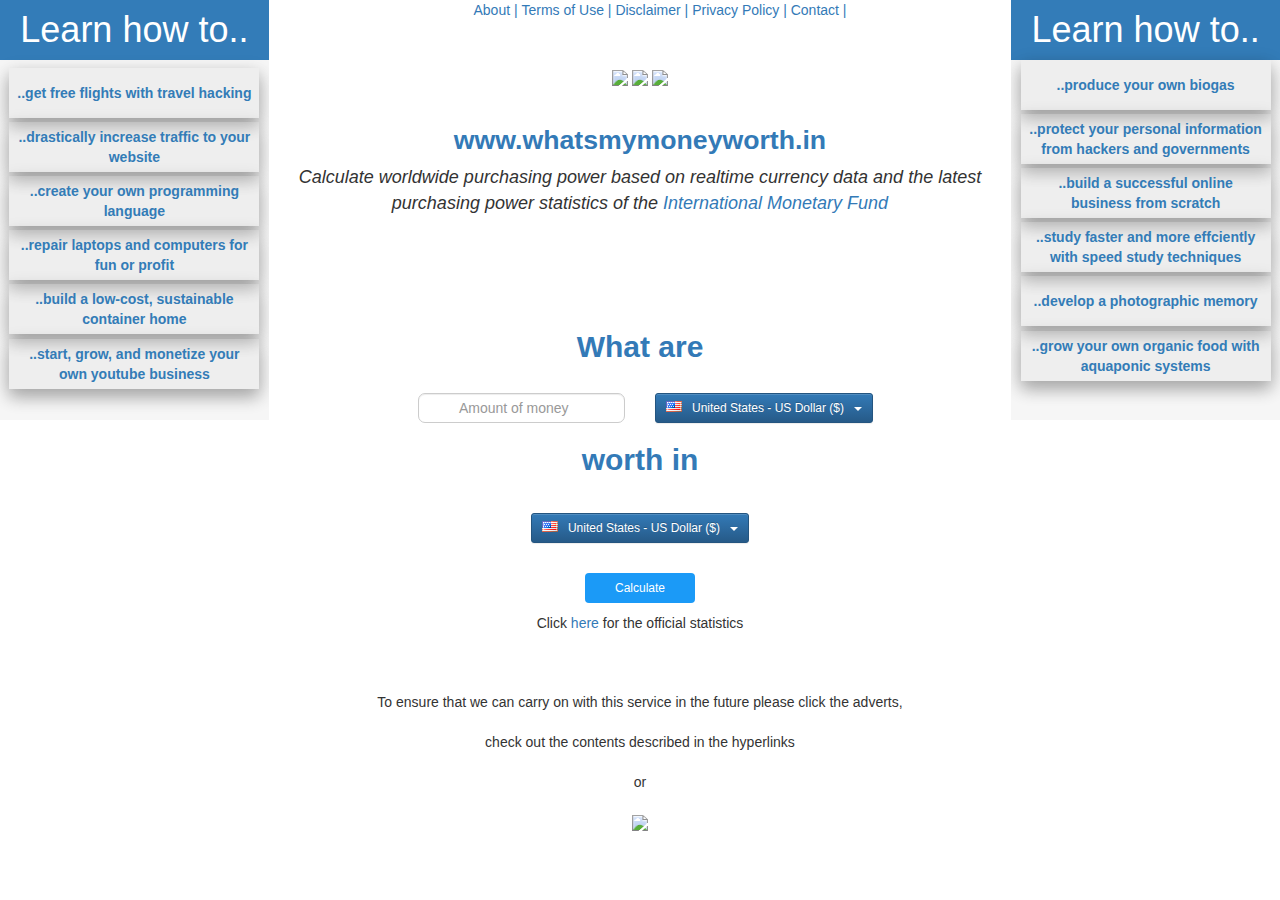
==== commit 7574d207: "1/2" ====
--- a/index.html
+++ b/index.html
@@ -8,10 +8,10 @@
         (function (i, s, o, g, r, a, m) {
             i['GoogleAnalyticsObject'] = r;
             i[r] = i[r] || function () {
-                        (i[r].q = i[r].q || []).push(arguments)
-                    }, i[r].l = 1 * new Date();
+                    (i[r].q = i[r].q || []).push(arguments)
+                }, i[r].l = 1 * new Date();
             a = s.createElement(o),
-                    m = s.getElementsByTagName(o)[0];
+                m = s.getElementsByTagName(o)[0];
             a.async = 1;
             a.src = g;
             m.parentNode.insertBefore(a, m)
@@ -252,16 +252,29 @@
 
 
         <div id="resultMessage"></div>
-        <div id="spesifay">
-            Chose city in <span id="contry_1"></span> : <select id ="select1">
-                <option>Peas select the city</option>
+        <button id="reset" class=" btn btn-primary hidden" disabled="disabled">Reset to avetage <br>value</button>
+        <a id="result" class="btn btn-primary hidden">Specify Result</a>
+        <div id="spesifay" class=" text-center  hidden">
+            Chose city in <span id="contry_1"></span> :
+            <select id="select1" class="btn btn-primary">
+                <option>No city, use national average</option>
             </select><br>
             Chose city in <span id="contry_2"></span> :
-            <select id ="select2">
-                <option>Peas select the city</option>
+            <select id="select2" class="btn btn-primary">
+                <option>No city, use national average</option>
             </select>
+
+            <p><b> Here you can select an expense type of interest. You can tick one box, multiple boxes or no box at
+                all.</b></p>
+            <label class="checkbox-inline"><input type="checkbox" name="Rent" value="Rent">Rent</label>
+            <label class="checkbox-inline"><input type="checkbox" name="Property" value="Property">Property</label>
+            <label class="checkbox-inline"><input type="checkbox" name="Groceries" value="Groceries">Groceries</label>
+            <label class="checkbox-inline"><input type="checkbox" name="Gastro/ Recreation" value="Gastro/ Recreation">Gastro/ Recreation</label>
+            <label class="checkbox-inline"><input type="checkbox" name="Technology" value="Technology">Technology</label>
+            <br>
+            <button id="go" class="btn btn-primary">Go</button>
             <!--<div class="flagstrap" id="user_city_option" data-input-name="city1"-->
-                 <!--data-button-size="btn-sm" data-selected-country="US" data-scrollable-height="350px"></div>-->
+            <!--data-button-size="btn-sm" data-selected-country="US" data-scrollable-height="350px"></div>-->
 
         </div>
 
--- a/css/whatsmymoneyworth.css
+++ b/css/whatsmymoneyworth.css
@@ -2,41 +2,47 @@
     margin: 0;
     padding: 0;
 }
-.clear {clear: both;}
+
+.clear {
+    clear: both;
+}
 
 .main {
     position: relative;
 }
+
 .header {
     position: absolute;
     top: 0;
     left: 50%;
     margin-top: 20px;
 }
+
 .selector {
     position: absolute;
     top: 50%;
     left: 50%;
 }
 
-a:hover, a:visited, a:link, a:active
-{
+a:hover, a:visited, a:link, a:active {
     text-decoration: none;
 }
 
 .text {
-    text-align: center; margin-top: 30px;
-}
+    text-align: center;
+    margin-top: 30px;
+}
+
 .label_user {
-/*    cursor: help;*/
-}
-
-#options > button, #country2 > button  { 
+    /*    cursor: help;*/
+}
+
+#options > button, #country2 > button {
     border-radius: 7px;
 }
 
 .koef-ppp {
-	display: inline-block;
+    display: inline-block;
     position: relative;
     border: 1px solid #000;
     border-radius: 7px;
@@ -45,12 +51,13 @@
     margin: 10px;
     color: #00f;
 }
+
 .koef-ppp > a {
-	position: absolute;
+    position: absolute;
     right: 0;
     color: #00f;
-	
-	padding: 5px 8px;
+
+    padding: 5px 8px;
     margin-top: -6px;
     margin-right: -1px;
     border: 1px solid black;
@@ -60,15 +67,17 @@
 .tooltip-inner {
     max-width: 350px;
     /* If max-width does not work, try using width instead */
-    width: 350px; 
+    width: 350px;
 }
 
 #resultMessage {
     text-align: center;
 }
-#resultMessage .left_buton_reset{
+
+#resultMessage .left_buton_reset {
     float: left;
 }
+
 .flagstrap.interest-country:after {
     content: "";
     text-align: right;
@@ -86,139 +95,157 @@
     font-size: 12px;
 }
 
-
-#title{
+#title {
 
     font-weight: 700;
 }
 
-
-
 /*SideNav 1*/
 
- /* The side navigation menu */
+/* The side navigation menu */
 .sidenav {
     height: 100%;
     /*width: 304px; */
-    position: absolute; 
-    overflow-x: hidden; 
-    background-color:rgba(211, 211, 211, 0.2);
-}
-
-.sidenav h1{
-
-    text-align: center;
-    color:white;
+    position: absolute;
+    overflow-x: hidden;
+    background-color: rgba(211, 211, 211, 0.2);
+}
+
+.sidenav h1 {
+
+    text-align: center;
+    color: white;
     background-color: #337cb8;
-    position:relative;
-    bottom:20px;
-    padding-bottom:10px;
-    padding-top:10px;
-    margin-bottom:0.5em;
-    
+    position: relative;
+    bottom: 20px;
+    padding-bottom: 10px;
+    padding-top: 10px;
+    margin-bottom: 0.5em;
+
 }
 
 /* The navigation menu links */
 .sidenav button {
 
-    
-    border:none;
-    background-color:rgba(211, 211, 211, 0.2);
-    box-shadow: 0 8px 16px 0 rgba(0,0,0,0.2), 0 6px 20px 0 rgba(0,0,0,0.19);    
-    width:250px;
-    min-height:50px;
+    border: none;
+    background-color: rgba(211, 211, 211, 0.2);
+    box-shadow: 0 8px 16px 0 rgba(0, 0, 0, 0.2), 0 6px 20px 0 rgba(0, 0, 0, 0.19);
+    width: 250px;
+    min-height: 50px;
     /*font-size: 1.4rem;*/
-    font-weight:700;
+    font-weight: 700;
     text-align: center;
     color: #337cb7;
     display: block;
 
-    position:relative;
-    bottom:30px;
+    position: relative;
+    bottom: 30px;
     /*max-width:300px;*/
     margin: 0 auto;
-    margin-top:0.3em;
-}
-
-#result{
+    margin-top: 0.3em;
+}
+
+#result {
     padding: 21px;
-    margin-top: -10px;
-    margin-left: 4%;
+    margin-top: -109px;
+    margin-right: 5%;
     border-radius: 12px;
-}
-#reset{
+    float: right;
+}
+
+#reset {
     padding: 11px;
-    margin-top: -14px;
-    margin-right: 3%;
+    margin-top: -174px;
+    margin-left: 5%;
     border-color: #090909;
     color: white;
     border-radius: 12px;
 }
 
-
+.open > .dropdown-menu {
+    margin-top: -333px;
+    margin-left: 50%;
+}
+
+#select1, #select2 {
+    margin-bottom: 15px;
+}
+
+#select1 option, #select2 option {
+    background-color: white;
+    color: #0f0f0f;
+}
+
+#go {
+    margin: 5%;
+}
 
 /* On smaller screens, where height is less than 450px, change the style of the sidenav (less padding and a smaller font size) */
 @media screen and (max-height: 450px) {
-    .sidenav {padding-top: 15px;}
-    .sidenav a {font-size: 18px;}
-} 
-
-
-
+    .sidenav {
+        padding-top: 15px;
+    }
+
+    .sidenav a {
+        font-size: 18px;
+    }
+}
 
 /*SideNav 2 */
 
- /* The side navigation menu */
+/* The side navigation menu */
 .sidenav2 {
     height: 100%;
-    /*width: 304px;*/ 
-    position: absolute; 
-    right:0;
-    overflow-x: hidden; 
-    background-color:rgba(211, 211, 211, 0.2);
-}
-
-.sidenav2 h1{
-
-    text-align: center;
-    color:white;
-    background-color:#337cb8;
-    position:relative;
-    bottom:20px;
-    padding-bottom:10px;
-    padding-top:10px;
-    
+    /*width: 304px;*/
+    position: absolute;
+    right: 0;
+    overflow-x: hidden;
+    background-color: rgba(211, 211, 211, 0.2);
+}
+
+.sidenav2 h1 {
+
+    text-align: center;
+    color: white;
+    background-color: #337cb8;
+    position: relative;
+    bottom: 20px;
+    padding-bottom: 10px;
+    padding-top: 10px;
+
 }
 
 /* The navigation menu links */
 .sidenav2 button {
 
-border:none;
-    background-color:rgba(211, 211, 211, 0.2);
-    box-shadow: 0 8px 16px 0 rgba(0,0,0,0.2), 0 6px 20px 0 rgba(0,0,0,0.19);    
-    width:250px;
-    min-height:50px;
+    border: none;
+    background-color: rgba(211, 211, 211, 0.2);
+    box-shadow: 0 8px 16px 0 rgba(0, 0, 0, 0.2), 0 6px 20px 0 rgba(0, 0, 0, 0.19);
+    width: 250px;
+    min-height: 50px;
     /*font-size: 1.4rem;*/
     font-weight: 700;
     text-align: center;
     color: #337cb7;
     display: block;
 
-    position:relative;
-    bottom:30px;
+    position: relative;
+    bottom: 30px;
     /*max-width:300px;*/
     margin: 0 auto;
-    margin-top:0.3em;
-
-}
-
-
-
+    margin-top: 0.3em;
+
+}
 
 /* On smaller screens, where height is less than 450px, change the style of the sidenav (less padding and a smaller font size) */
 @media screen and (max-height: 450px) {
-    .sidenav2 {padding-top: 15px;}
-    .sidenav2 a {font-size: 18px;}
+    .sidenav2 {
+        padding-top: 15px;
+    }
+
+    .sidenav2 a {
+        font-size: 18px;
+    }
 } 
 
 
